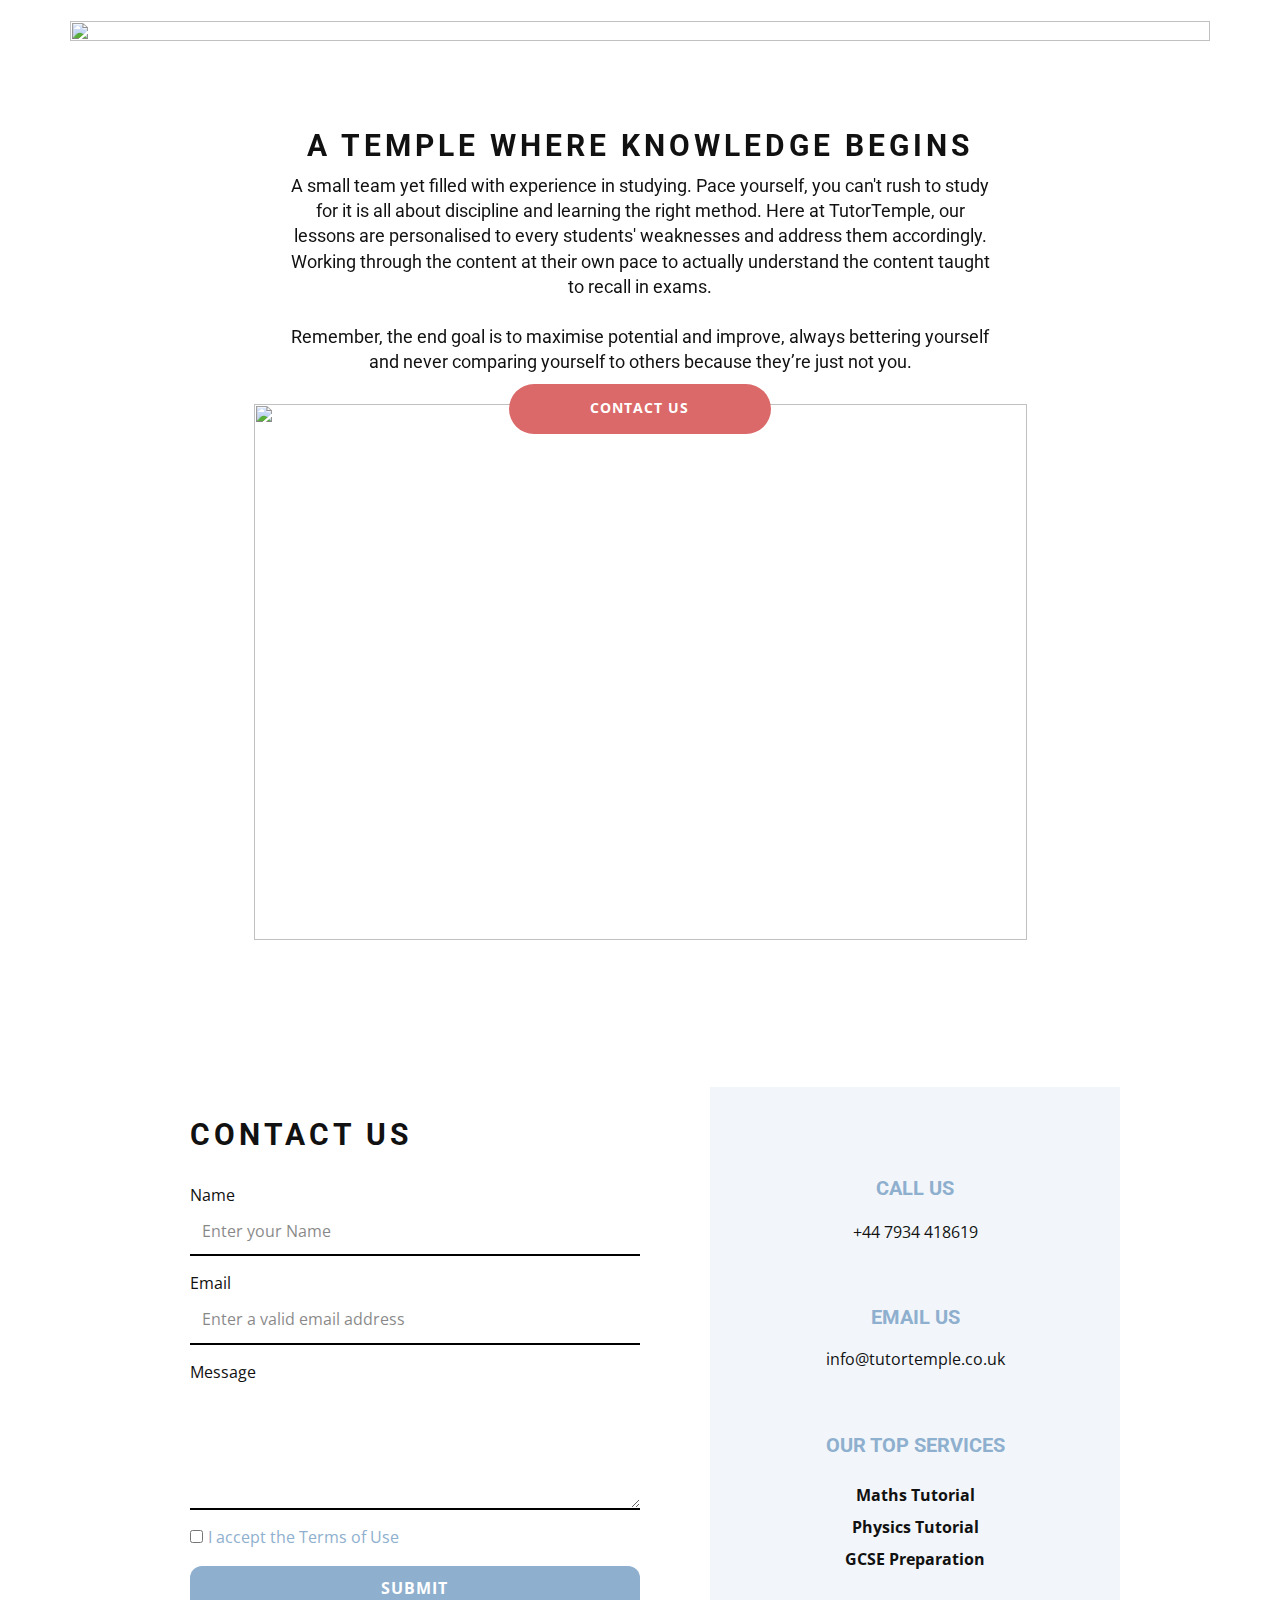
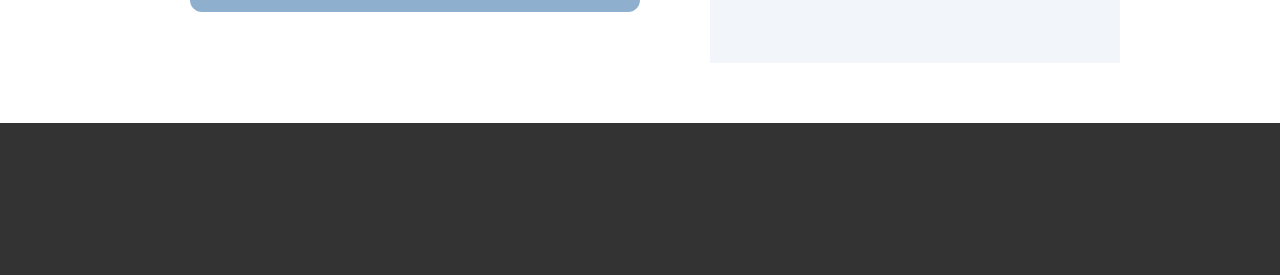
==== index.html @ dae90995 "bug fixes" ====
<!DOCTYPE html>
<html style="font-size: 16px;" lang="en"><head>
    <meta name="viewport" content="width=device-width, initial-scale=1.0">
    <meta charset="utf-8">
    <meta name="keywords" content="Boost your brand with these key features, Hosting is even better with all these&nbsp;FREE features, 1, 2, 3, 4, 5, 6, More About Team, We partner with the world&amp;apos;s leading universities">
    <meta name="description" content="">
    <title>Home</title>
    <link rel="stylesheet" href="nicepage.css" media="screen">
<link rel="stylesheet" href="Home.css" media="screen">
    <script class="u-script" type="text/javascript" src="jquery.js" defer=""></script>
    <script class="u-script" type="text/javascript" src="nicepage.js" defer=""></script>
    <meta name="generator" content="Nicepage 5.3.2, nicepage.com">
    <meta name="referrer" content="origin">
    <link id="u-theme-google-font" rel="stylesheet" href="https://fonts.googleapis.com/css?family=Roboto:100,100i,300,300i,400,400i,500,500i,700,700i,900,900i|Open+Sans:300,300i,400,400i,500,500i,600,600i,700,700i,800,800i">
    
    
    
    <script type="application/ld+json">{
		"@context": "http://schema.org",
		"@type": "Organization",
		"name": "WebSite3830875"
}</script>
    <meta name="theme-color" content="#8eafce">
    <meta property="og:title" content="Home">
    <meta property="og:type" content="website">
  </head>
  <body data-home-page="Home.html" data-home-page-title="Home" class="u-body u-xl-mode" data-lang="en"><header class="u-clearfix u-header u-header" id="sec-e3d4"><div class="u-clearfix u-sheet u-sheet-1">
        <nav class="u-menu u-menu-one-level u-offcanvas u-menu-1">
          <div class="menu-collapse" style="font-size: 1.125rem; letter-spacing: 0px;">
            <a class="u-button-style u-custom-left-right-menu-spacing u-custom-padding-bottom u-custom-text-active-color u-custom-text-hover-color u-custom-top-bottom-menu-spacing u-nav-link u-text-active-palette-1-base u-text-hover-palette-2-base" href="#">
              <svg class="u-svg-link" viewBox="0 0 24 24"><use xmlns:xlink="http://www.w3.org/1999/xlink" xlink:href="#menu-hamburger"></use></svg>
              <svg class="u-svg-content" version="1.1" id="menu-hamburger" viewBox="0 0 16 16" x="0px" y="0px" xmlns:xlink="http://www.w3.org/1999/xlink" xmlns="http://www.w3.org/2000/svg"><g><rect y="1" width="16" height="2"></rect><rect y="7" width="16" height="2"></rect><rect y="13" width="16" height="2"></rect>
</g></svg>
            </a>
          </div>
          <div class="u-custom-menu u-nav-container">
            <ul class="u-nav u-unstyled u-nav-1"><li class="u-nav-item"><a class="u-button-style u-nav-link u-text-active-custom-color-1 u-text-hover-custom-color-1" href="Home.html" style="padding: 10px 20px;">Home</a>
</li><li class="u-nav-item"><a class="u-button-style u-nav-link u-text-active-custom-color-1 u-text-hover-custom-color-1" href="About-us.html" style="padding: 10px 20px;">About us</a>
</li><li class="u-nav-item"><a class="u-button-style u-nav-link u-text-active-custom-color-1 u-text-hover-custom-color-1" href="Courses.html" style="padding: 10px 20px;">Courses</a>
</li></ul>
          </div>
          <div class="u-custom-menu u-nav-container-collapse">
            <div class="u-black u-container-style u-inner-container-layout u-opacity u-opacity-95 u-sidenav">
              <div class="u-inner-container-layout u-sidenav-overflow">
                <div class="u-menu-close"></div>
                <ul class="u-align-center u-nav u-popupmenu-items u-unstyled u-nav-2"><li class="u-nav-item"><a class="u-button-style u-nav-link" href="Home.html">Home</a>
</li><li class="u-nav-item"><a class="u-button-style u-nav-link" href="About-us.html">About us</a>
</li><li class="u-nav-item"><a class="u-button-style u-nav-link" href="Courses.html">Courses</a>
</li></ul>
              </div>
            </div>
            <div class="u-black u-menu-overlay u-opacity u-opacity-70"></div>
          </div>
        </nav><span class="u-file-icon u-icon u-icon-1"><img src="images/Image18-01-2023at01.15.jpeg" alt=""></span>
      </div></header>
    <section class="u-align-center u-clearfix u-image u-section-1" id="carousel_a664" data-image-width="200" data-image-height="138">
      <div class="u-clearfix u-sheet u-sheet-1">
        <h2 class="u-text u-text-1" data-animation-name="customAnimationIn" data-animation-duration="750">A temple where knowledge begins</h2>
        <h5 class="u-align-center u-text u-text-2" data-animation-name="customAnimationIn" data-animation-duration="750">A small team yet filled with experience in studying. Pace yourself, you can't rush to study for it is all about discipline and learning the right method. Here at TutorTemple, our lessons are personalised to every students' weaknesses and address them accordingly. Working through the content at their own pace to actually understand the content taught to recall in exams.<br>
          <br>Remember, the end goal is to maximise potential and improve, always bettering yourself and never comparing yourself to others because they’re just not you.<br>
          <br>
          <br>
        </h5>
        <img class="u-image u-image-contain u-image-default u-image-1" src="images/new_auto_x2ver.jpg" alt="" data-image-width="1076" data-image-height="760">
        <a href="Home.html#carousel_353b" class="u-border-none u-btn u-btn-round u-button-style u-custom-color-1 u-hover-custom-color-2 u-radius-50 u-btn-1">Contact us</a>
      </div>
    </section>
    <br>
    <br>
    <section class="u-align-center u-clearfix u-section-2" id="carousel_353b">
      <div class="u-clearfix u-sheet u-valign-middle u-sheet-1">
        <div class="u-clearfix u-gutter-40 u-layout-wrap u-layout-wrap-1">
          <div class="u-layout">
            <div class="u-layout-row">
              <div class="u-align-left u-container-style u-layout-cell u-right-cell u-size-33 u-layout-cell-1">
                <div class="u-container-layout u-valign-top u-container-layout-1">
                  <h6 class="u-text u-text-default u-text-1" data-animation-name="" data-animation-duration="0" data-animation-delay="0" data-animation-direction="">Contact Us</h6>
                  <div class="u-expanded-width u-form u-form-1">
                    <form action="https://forms.nicepagesrv.com/v2/form/process" class="u-clearfix u-form-spacing-15 u-form-vertical u-inner-form" style="padding: 0;" source="email" name="form">
                      <div class="u-form-group u-form-name">
                        <label for="name-daf4" class="u-label">Name</label>
                        <input type="text" placeholder="Enter your Name" id="name-daf4" name="name" class="u-border-2 u-border-black u-border-no-left u-border-no-right u-border-no-top u-input u-input-rectangle u-white" required="">
                      </div>
                      <div class="u-form-email u-form-group">
                        <label for="email-daf4" class="u-label">Email</label>
                        <input type="email" placeholder="Enter a valid email address" id="email-daf4" name="email" class="u-border-2 u-border-black u-border-no-left u-border-no-right u-border-no-top u-input u-input-rectangle u-white" required="">
                      </div>
                      <div class="u-form-group u-form-message">
                        <label for="message-daf4" class="u-label">Message</label>
                        <textarea placeholder="" rows="4" cols="50" id="message-daf4" name="message" class="u-border-2 u-border-black u-border-no-left u-border-no-right u-border-no-top u-input u-input-rectangle u-white" required=""></textarea>
                      </div>
                      <div class="u-form-agree u-form-group u-form-group-4">
                        <input type="checkbox" id="agree-f183" name="agree" class="u-agree-checkbox" required="">
                        <label for="agree-f183" class="u-agree-label u-label">
                          <a class="u-active-none u-border-none u-btn u-button-link u-button-style u-hover-none u-none u-text-palette-1-base u-btn-1" href="Terms-Of-Use.html">I accept the Terms of Use</a>
                        </label>
                      </div>
                      <div class="u-align-left u-form-group u-form-submit">
                        <a href="#" class="u-active-palette-1-light-2 u-border-none u-btn u-btn-round u-btn-submit u-button-style u-hover-palette-1-light-1 u-palette-1-base u-radius-12 u-btn-2">Submit</a>
                        <input type="submit" value="submit" class="u-form-control-hidden">
                      </div>
                      <div class="u-form-send-message u-form-send-success"> Thank you! Your message has been sent. </div>
                      <div class="u-form-send-error u-form-send-message"> Unable to send your message. Please fix errors then try again. </div>
                      <input type="hidden" value="" name="recaptchaResponse">
                      <input type="hidden" name="formServices" value="000465a6e0282e91fcece285f42ec559">
                    </form>
                  </div>
                </div>
              </div>
              <div class="u-align-center u-container-style u-layout-cell u-palette-1-light-3 u-size-27 u-layout-cell-2">
                <div class="u-container-layout u-valign-middle u-container-layout-2">
                  <h6 class="u-text u-text-palette-1-base u-text-2">call us</h6>
                  <p class="u-text u-text-body-color u-text-3">+44 7934 418619</p>
                  <h6 class="u-text u-text-palette-1-base u-text-4">Email us</h6>
                  <p class="u-text u-text-5">info@tutortemple.co.uk</p>
                  <h6 class="u-text u-text-palette-1-base u-text-6">Our top services</h6>
                  <p class="u-text u-text-7">Maths Tutorial<br>Physics Tutorial<br>GCSE Preparation
                  </p>
                </div>
              </div>
            </div>
          </div>
        </div>
      </div>
    </section>
    
    
    <footer class="u-align-center u-clearfix u-footer u-grey-80 u-footer" id="sec-57d0"><div class="u-clearfix u-sheet u-sheet-1"></div></footer>
    <section class="u-backlink u-clearfix u-grey-80">

    </section>
  
</body></html>
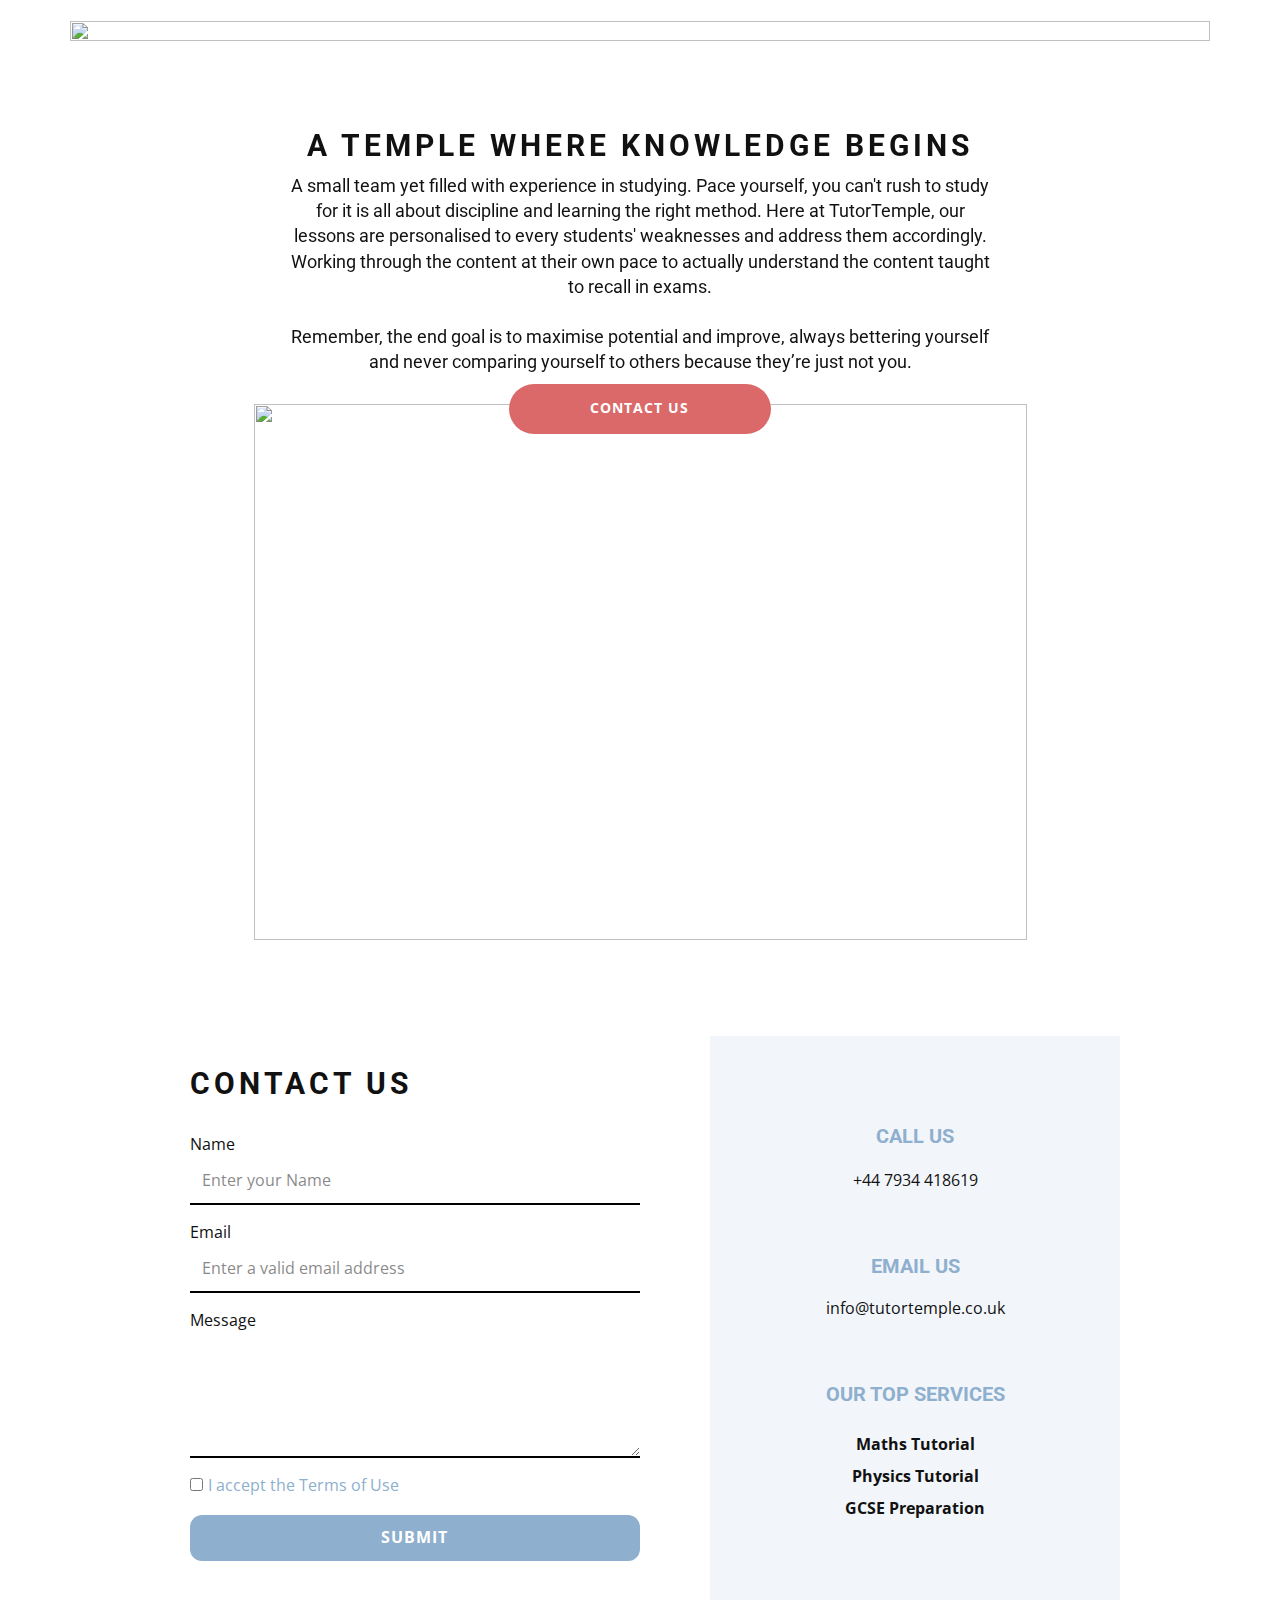
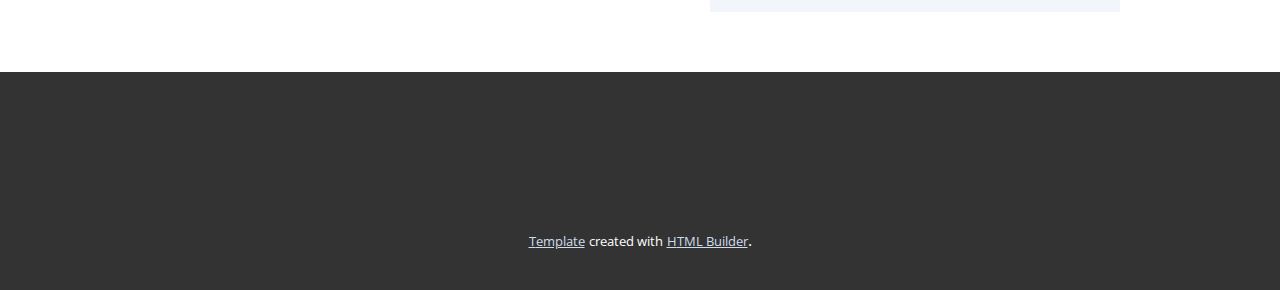
==== commit 3300b650: "more bug fixes" ====
--- a/index.html
+++ b/index.html
@@ -51,7 +51,7 @@
             </div>
             <div class="u-black u-menu-overlay u-opacity u-opacity-70"></div>
           </div>
-        </nav><span class="u-file-icon u-icon u-icon-1"><img src="images/Image18-01-2023at01.15.jpeg" alt=""></span>
+        </nav><span class="u-file-icon u-icon u-icon-1" data-href="Home.html" title="Home"><img src="images/Image18-01-2023at01.15.jpeg" alt=""></span>
       </div></header>
     <section class="u-align-center u-clearfix u-image u-section-1" id="carousel_a664" data-image-width="200" data-image-height="138">
       <div class="u-clearfix u-sheet u-sheet-1">
@@ -65,8 +65,6 @@
         <a href="Home.html#carousel_353b" class="u-border-none u-btn u-btn-round u-button-style u-custom-color-1 u-hover-custom-color-2 u-radius-50 u-btn-1">Contact us</a>
       </div>
     </section>
-    <br>
-    <br>
     <section class="u-align-center u-clearfix u-section-2" id="carousel_353b">
       <div class="u-clearfix u-sheet u-valign-middle u-sheet-1">
         <div class="u-clearfix u-gutter-40 u-layout-wrap u-layout-wrap-1">
@@ -127,7 +125,15 @@
     
     <footer class="u-align-center u-clearfix u-footer u-grey-80 u-footer" id="sec-57d0"><div class="u-clearfix u-sheet u-sheet-1"></div></footer>
     <section class="u-backlink u-clearfix u-grey-80">
-
+      <a class="u-link" href="templates" target="_blank">
+        <span>Template</span>
+      </a>
+      <p class="u-text">
+        <span>created with</span>
+      </p>
+      <a class="u-link" href="html-website-builder" target="_blank">
+        <span>HTML Builder</span>
+      </a>. 
     </section>
   
 </body></html>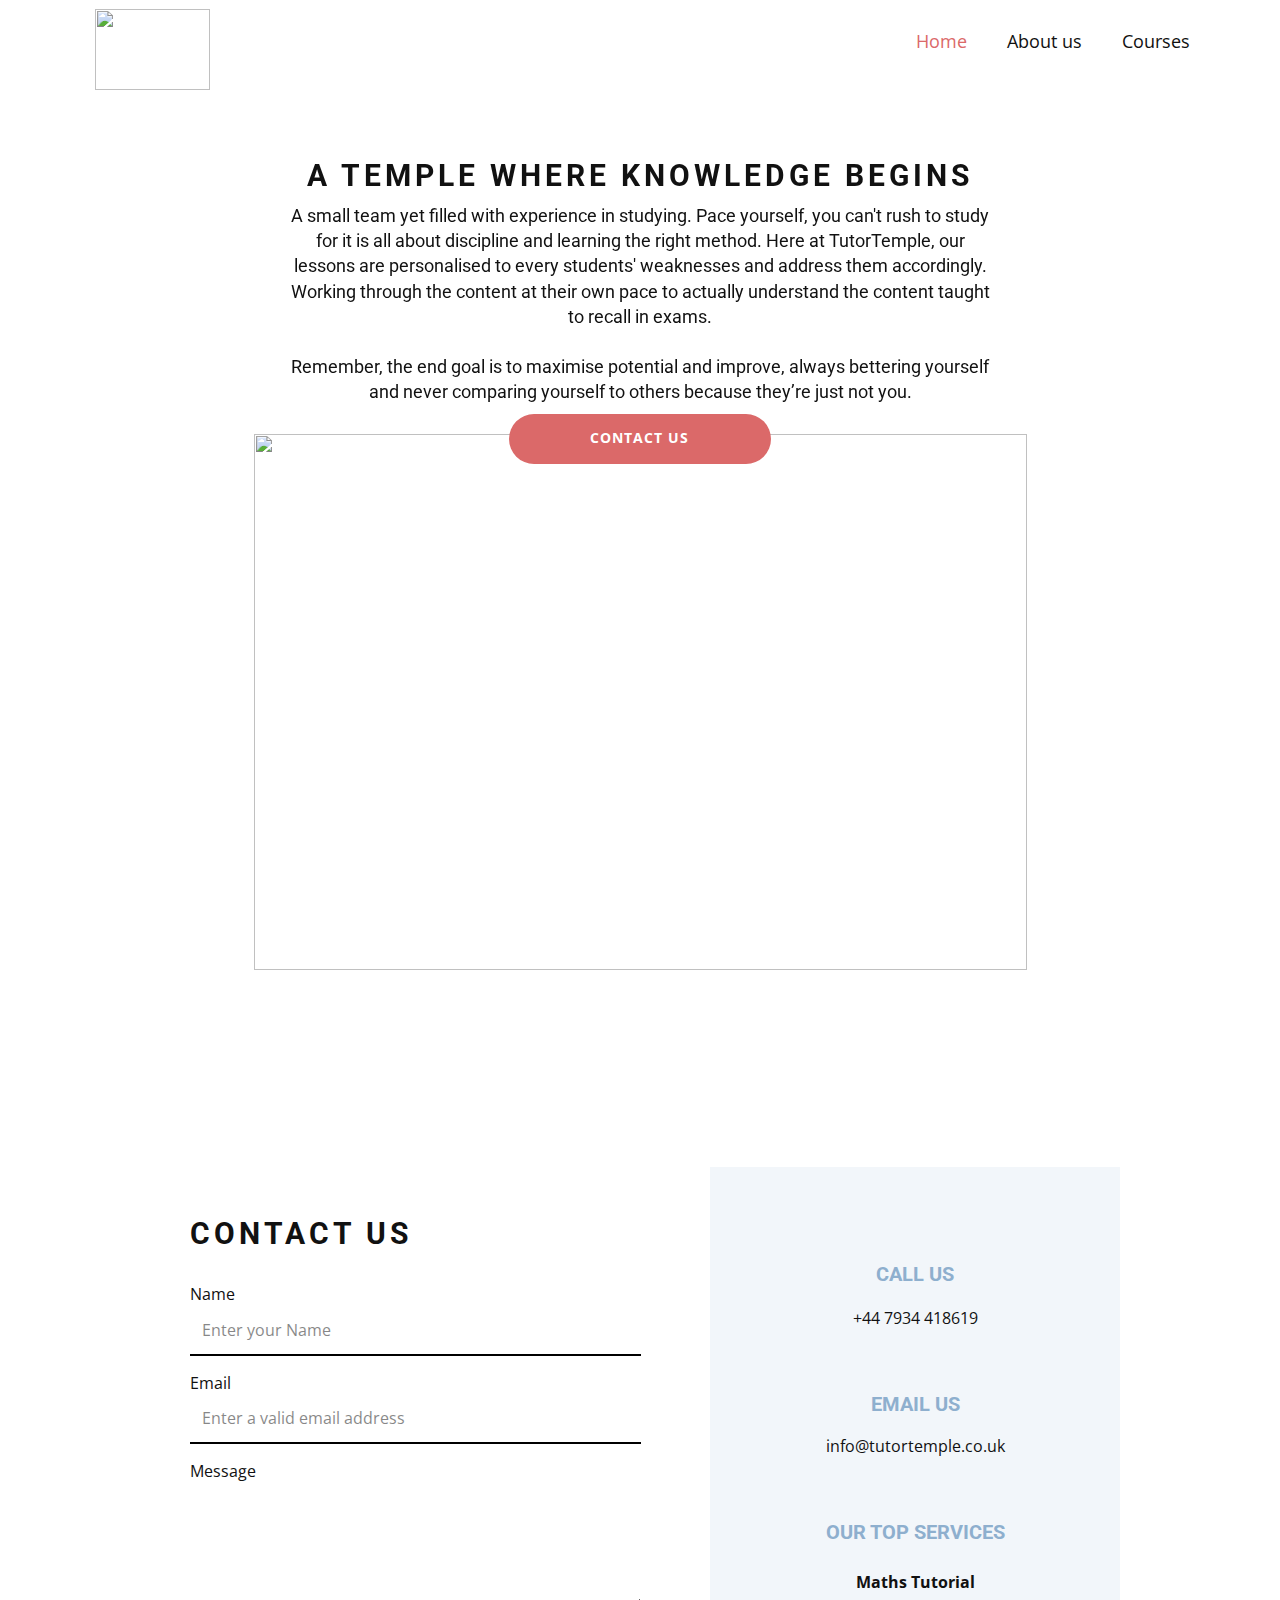
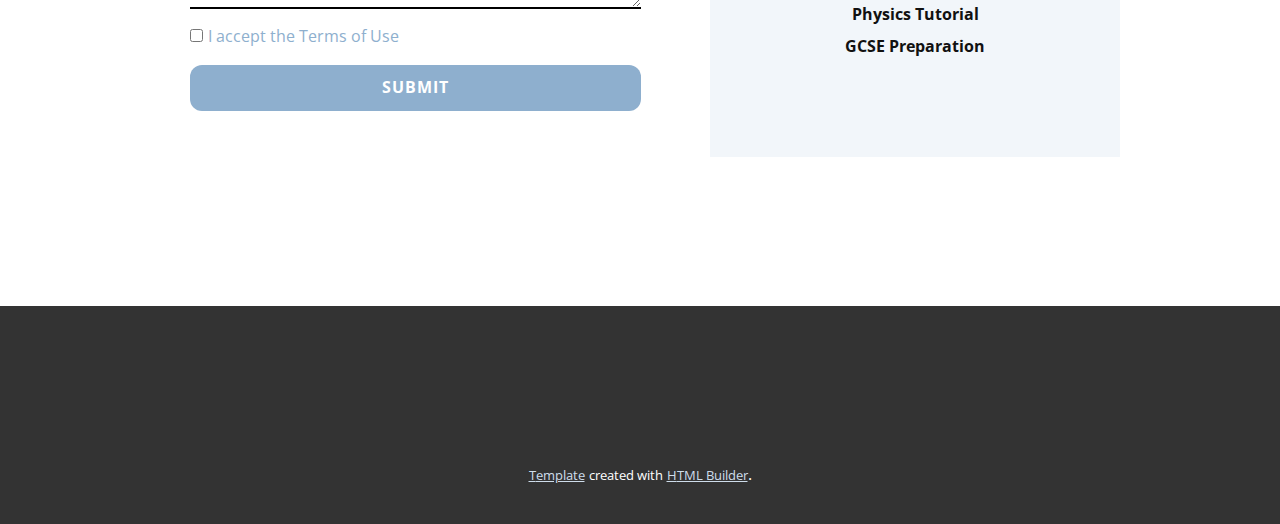
==== commit 23b31775: "More bug fixes" ====
--- a/index.html
+++ b/index.html
@@ -66,14 +66,14 @@
       </div>
     </section>
     <section class="u-align-center u-clearfix u-section-2" id="carousel_353b">
-      <div class="u-clearfix u-sheet u-valign-middle u-sheet-1">
-        <div class="u-clearfix u-gutter-40 u-layout-wrap u-layout-wrap-1">
+      <div class="u-clearfix u-sheet u-sheet-1">
+        <div class="u-clearfix u-expanded-width-xs u-gutter-40 u-layout-wrap u-layout-wrap-1">
           <div class="u-layout">
             <div class="u-layout-row">
               <div class="u-align-left u-container-style u-layout-cell u-right-cell u-size-33 u-layout-cell-1">
-                <div class="u-container-layout u-valign-top u-container-layout-1">
+                <div class="u-container-layout u-valign-bottom u-container-layout-1">
                   <h6 class="u-text u-text-default u-text-1" data-animation-name="" data-animation-duration="0" data-animation-delay="0" data-animation-direction="">Contact Us</h6>
-                  <div class="u-expanded-width u-form u-form-1">
+                  <div class="u-form u-form-1">
                     <form action="https://forms.nicepagesrv.com/v2/form/process" class="u-clearfix u-form-spacing-15 u-form-vertical u-inner-form" style="padding: 0;" source="email" name="form">
                       <div class="u-form-group u-form-name">
                         <label for="name-daf4" class="u-label">Name</label>
--- a/nicepage.css
+++ b/nicepage.css
@@ -39314,37 +39314,50 @@
 }
 
 .u-header .u-sheet-1 {
-  min-height: 70px;
-}
-
-.u-header .u-text-1 {
-  margin: 21px auto 0 22px;
+  min-height: 99px;
 }
 
 .u-header .u-menu-1 {
-  margin: -27px 0 10px auto;
+  margin: 22px 0 0 auto;
 }
 
 .u-header .u-nav-1 {
   font-size: 1.125rem;
+  letter-spacing: normal;
 }
 
 .u-header .u-nav-2 {
   font-size: 1rem;
   letter-spacing: 0px;
 }
+
+.u-header .u-icon-1 {
+  width: 115px;
+  height: 81px;
+  margin: -51px auto 10px 25px;
+  padding: 0;
+}
 @media (max-width: 1199px) {
   .u-header .u-menu-1 {
     width: auto;
   }
 
-  .u-header .u-nav-1 {
-    letter-spacing: normal;
+  .u-header .u-icon-1 {
+    width: 115px;
+    height: 81px;
+    margin-top: -51px;
+    margin-left: 25px;
   }
 }
 
 
-
+@media (max-width: 575px) {
+  .u-header .u-icon-1 {
+    margin-top: -46px;
+    margin-bottom: 8px;
+    margin-left: -47px;
+  }
+}
  .u-footer {
   background-image: none;
 }
--- a/Home.css
+++ b/Home.css
@@ -94,7 +94,7 @@
 
 @media (max-width: 575px) {
   .u-section-1 .u-sheet-1 {
-    min-height: 271px;
+    min-height: 794px;
   }
 
   .u-section-1 .u-text-1 {
@@ -114,16 +114,16 @@
     margin-top: -255px;
   }
 }.u-section-2 .u-sheet-1 {
-  min-height: 695px;
+  min-height: 100vh;
 }
 
 .u-section-2 .u-layout-wrap-1 {
   width: 961px;
-  margin: 60px auto;
+  margin: 161px auto 60px;
 }
 
 .u-section-2 .u-layout-cell-1 {
-  min-height: 616px;
+  min-height: 630px;
 }
 
 .u-section-2 .u-container-layout-1 {
@@ -139,9 +139,9 @@
 }
 
 .u-section-2 .u-form-1 {
-  height: 299px;
-  margin-top: 30px;
-  margin-bottom: 0;
+  height: 464px;
+  width: 451px;
+  margin: 30px 0 0;
 }
 
 .u-section-2 .u-form-group-4 {
@@ -219,7 +219,11 @@
   }
 
   .u-section-2 .u-layout-cell-1 {
-    min-height: 603px;
+    min-height: 616px;
+  }
+
+  .u-section-2 .u-form-1 {
+    width: 439px;
   }
 
   .u-section-2 .u-form-group-4 {
@@ -261,6 +265,10 @@
 
   .u-section-2 .u-text-1 {
     font-size: 1.5rem;
+  }
+
+  .u-section-2 .u-form-1 {
+    width: 318px;
   }
 
   .u-section-2 .u-layout-cell-2 {
@@ -323,8 +331,15 @@
 }
 
 @media (max-width: 575px) {
+  .u-section-2 .u-sheet-1 {
+    min-height: 1254px;
+  }
+
   .u-section-2 .u-layout-wrap-1 {
-    width: 340px;
+    margin-top: 28px;
+    margin-right: initial;
+    margin-left: initial;
+    width: auto;
   }
 
   .u-section-2 .u-layout-cell-1 {
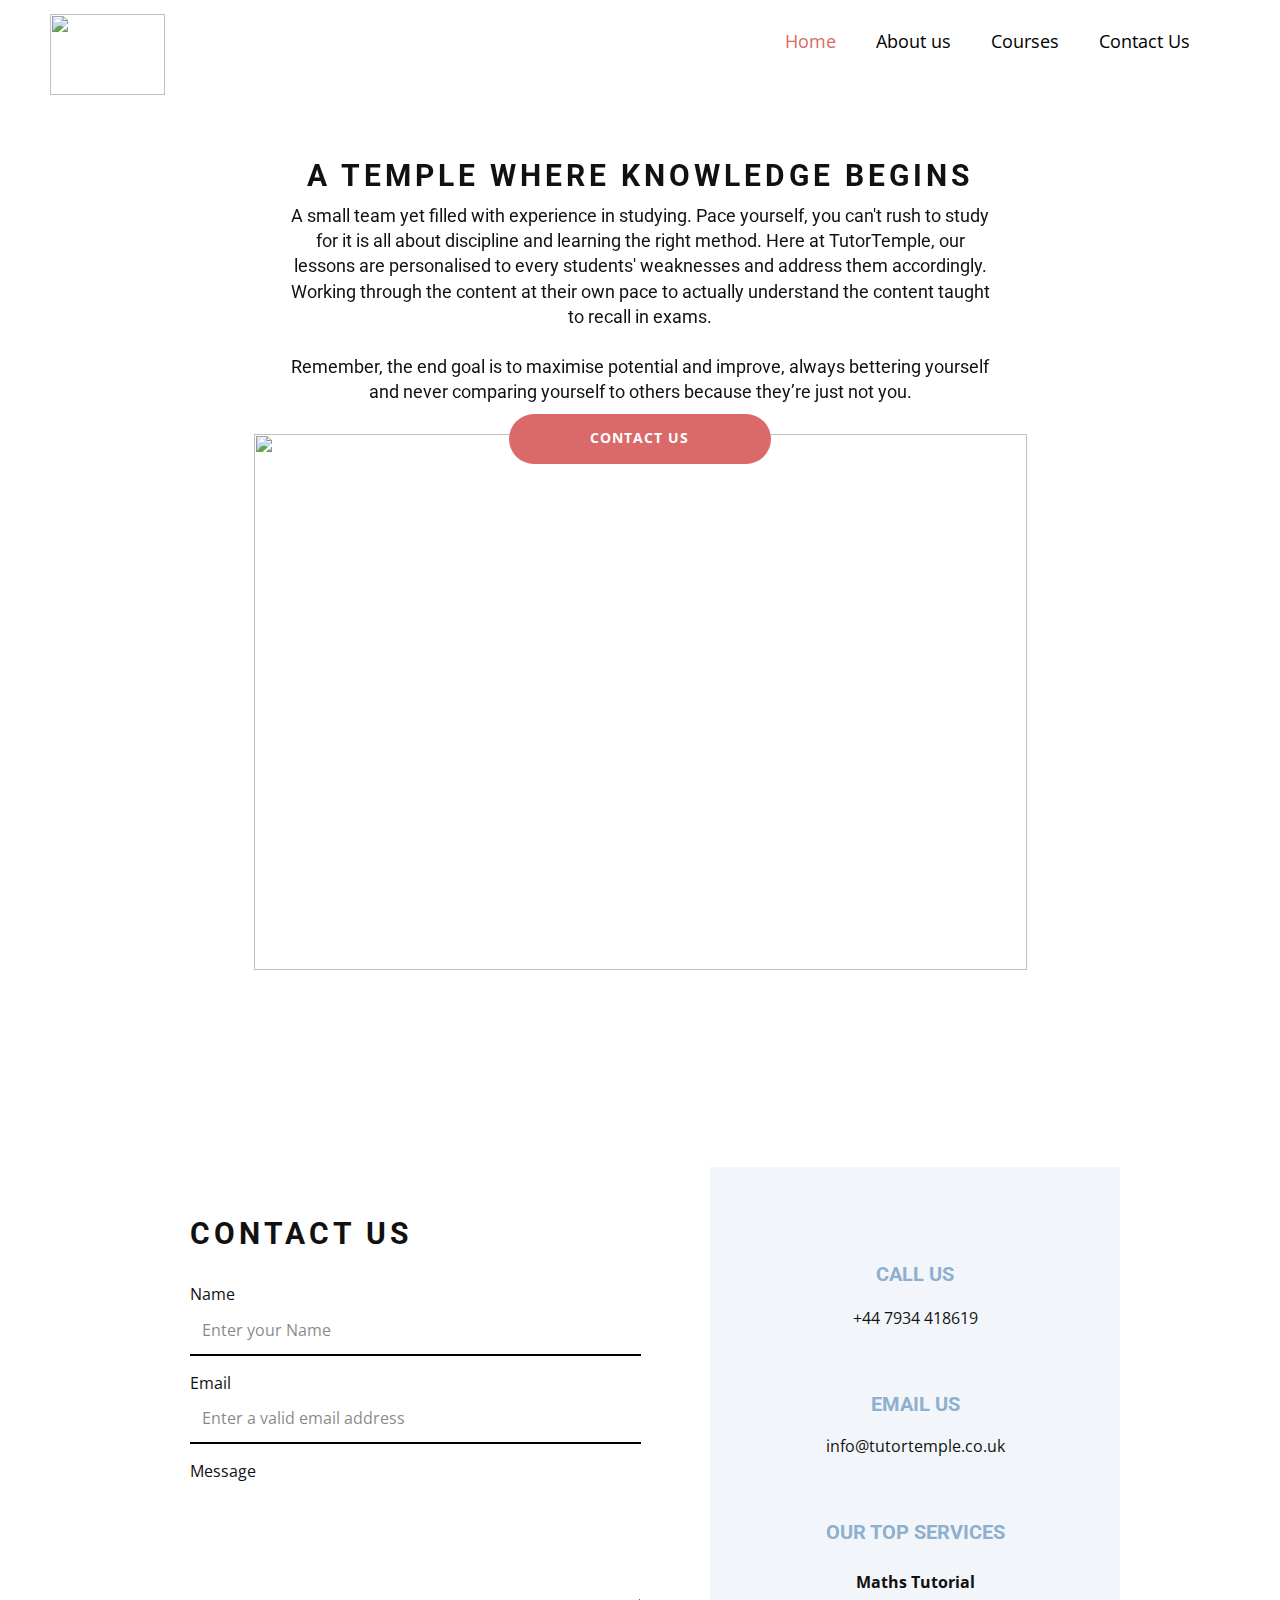
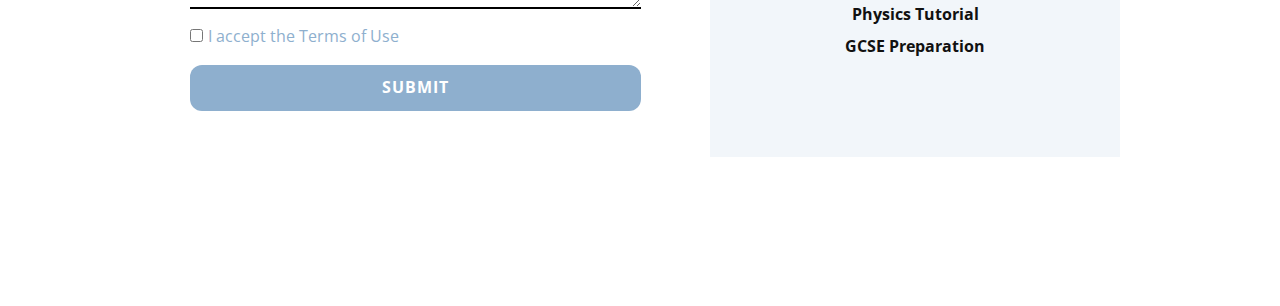
==== commit 644f3428: "more bug fixes" ====
--- a/index.html
+++ b/index.html
@@ -27,25 +27,27 @@
   <body data-home-page="Home.html" data-home-page-title="Home" class="u-body u-xl-mode" data-lang="en"><header class="u-clearfix u-header u-header" id="sec-e3d4"><div class="u-clearfix u-sheet u-sheet-1">
         <nav class="u-menu u-menu-one-level u-offcanvas u-menu-1">
           <div class="menu-collapse" style="font-size: 1.125rem; letter-spacing: 0px;">
-            <a class="u-button-style u-custom-left-right-menu-spacing u-custom-padding-bottom u-custom-text-active-color u-custom-text-hover-color u-custom-top-bottom-menu-spacing u-nav-link u-text-active-palette-1-base u-text-hover-palette-2-base" href="#">
+            <a class="u-button-style u-custom-left-right-menu-spacing u-custom-padding-bottom u-custom-text-active-color u-custom-text-color u-custom-text-hover-color u-custom-top-bottom-menu-spacing u-nav-link u-text-active-palette-1-base u-text-hover-palette-2-base" href="#">
               <svg class="u-svg-link" viewBox="0 0 24 24"><use xmlns:xlink="http://www.w3.org/1999/xlink" xlink:href="#menu-hamburger"></use></svg>
               <svg class="u-svg-content" version="1.1" id="menu-hamburger" viewBox="0 0 16 16" x="0px" y="0px" xmlns:xlink="http://www.w3.org/1999/xlink" xmlns="http://www.w3.org/2000/svg"><g><rect y="1" width="16" height="2"></rect><rect y="7" width="16" height="2"></rect><rect y="13" width="16" height="2"></rect>
 </g></svg>
             </a>
           </div>
           <div class="u-custom-menu u-nav-container">
-            <ul class="u-nav u-unstyled u-nav-1"><li class="u-nav-item"><a class="u-button-style u-nav-link u-text-active-custom-color-1 u-text-hover-custom-color-1" href="Home.html" style="padding: 10px 20px;">Home</a>
-</li><li class="u-nav-item"><a class="u-button-style u-nav-link u-text-active-custom-color-1 u-text-hover-custom-color-1" href="About-us.html" style="padding: 10px 20px;">About us</a>
-</li><li class="u-nav-item"><a class="u-button-style u-nav-link u-text-active-custom-color-1 u-text-hover-custom-color-1" href="Courses.html" style="padding: 10px 20px;">Courses</a>
+            <ul class="u-nav u-unstyled u-nav-1"><li class="u-nav-item"><a class="u-button-style u-nav-link u-text-active-custom-color-1 u-text-black u-text-hover-custom-color-1" href="Home.html" style="padding: 10px 20px;">Home</a>
+</li><li class="u-nav-item"><a class="u-button-style u-nav-link u-text-active-custom-color-1 u-text-black u-text-hover-custom-color-1" href="About-us.html" style="padding: 10px 20px;">About us</a>
+</li><li class="u-nav-item"><a class="u-button-style u-nav-link u-text-active-custom-color-1 u-text-black u-text-hover-custom-color-1" href="Courses.html" style="padding: 10px 20px;">Courses</a>
+</li><li class="u-nav-item"><a class="u-button-style u-nav-link u-text-active-custom-color-1 u-text-black u-text-hover-custom-color-1" href="Contact-Us.html" style="padding: 10px 20px;">Contact Us</a>
 </li></ul>
           </div>
           <div class="u-custom-menu u-nav-container-collapse">
-            <div class="u-black u-container-style u-inner-container-layout u-opacity u-opacity-95 u-sidenav">
+            <div class="u-container-style u-custom-color-1 u-inner-container-layout u-opacity u-opacity-95 u-sidenav">
               <div class="u-inner-container-layout u-sidenav-overflow">
                 <div class="u-menu-close"></div>
-                <ul class="u-align-center u-nav u-popupmenu-items u-unstyled u-nav-2"><li class="u-nav-item"><a class="u-button-style u-nav-link" href="Home.html">Home</a>
+                <ul class="u-align-center u-nav u-popupmenu-items u-text-body-color u-unstyled u-nav-2"><li class="u-nav-item"><a class="u-button-style u-nav-link" href="Home.html">Home</a>
 </li><li class="u-nav-item"><a class="u-button-style u-nav-link" href="About-us.html">About us</a>
 </li><li class="u-nav-item"><a class="u-button-style u-nav-link" href="Courses.html">Courses</a>
+</li><li class="u-nav-item"><a class="u-button-style u-nav-link" href="Contact-Us.html">Contact Us</a>
 </li></ul>
               </div>
             </div>
@@ -122,18 +124,6 @@
       </div>
     </section>
     
-    
-    <footer class="u-align-center u-clearfix u-footer u-grey-80 u-footer" id="sec-57d0"><div class="u-clearfix u-sheet u-sheet-1"></div></footer>
-    <section class="u-backlink u-clearfix u-grey-80">
-      <a class="u-link" href="templates" target="_blank">
-        <span>Template</span>
-      </a>
-      <p class="u-text">
-        <span>created with</span>
-      </p>
-      <a class="u-link" href="html-website-builder" target="_blank">
-        <span>HTML Builder</span>
-      </a>. 
-    </section>
+
   
 </body></html>--- a/nicepage.css
+++ b/nicepage.css
@@ -39334,7 +39334,7 @@
 .u-header .u-icon-1 {
   width: 115px;
   height: 81px;
-  margin: -51px auto 10px 25px;
+  margin: -46px auto 5px -20px;
   padding: 0;
 }
 @media (max-width: 1199px) {
@@ -39345,17 +39345,16 @@
   .u-header .u-icon-1 {
     width: 115px;
     height: 81px;
-    margin-top: -51px;
-    margin-left: 25px;
+    margin-top: -46px;
+    margin-left: -20px;
   }
 }
 
 
 @media (max-width: 575px) {
   .u-header .u-icon-1 {
-    margin-top: -46px;
     margin-bottom: 8px;
-    margin-left: -47px;
+    margin-left: -40px;
   }
 }
  .u-footer {
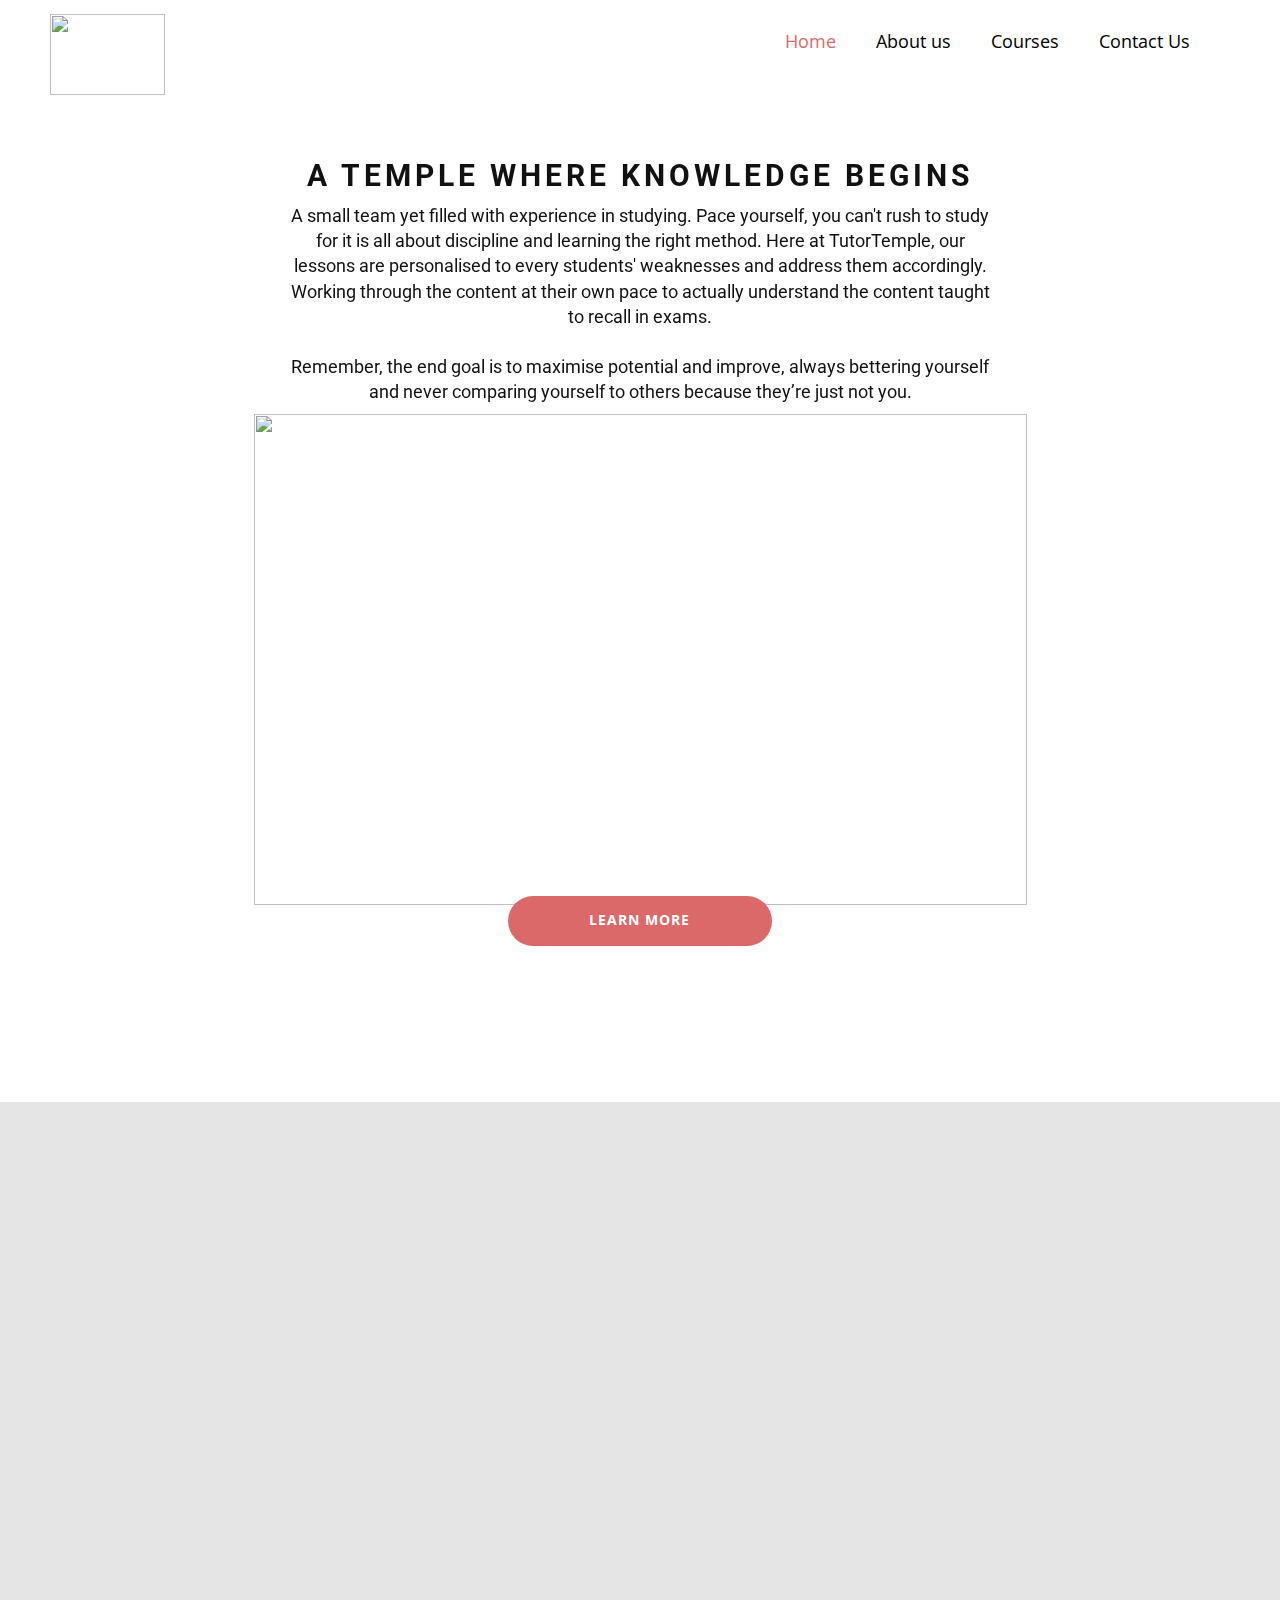
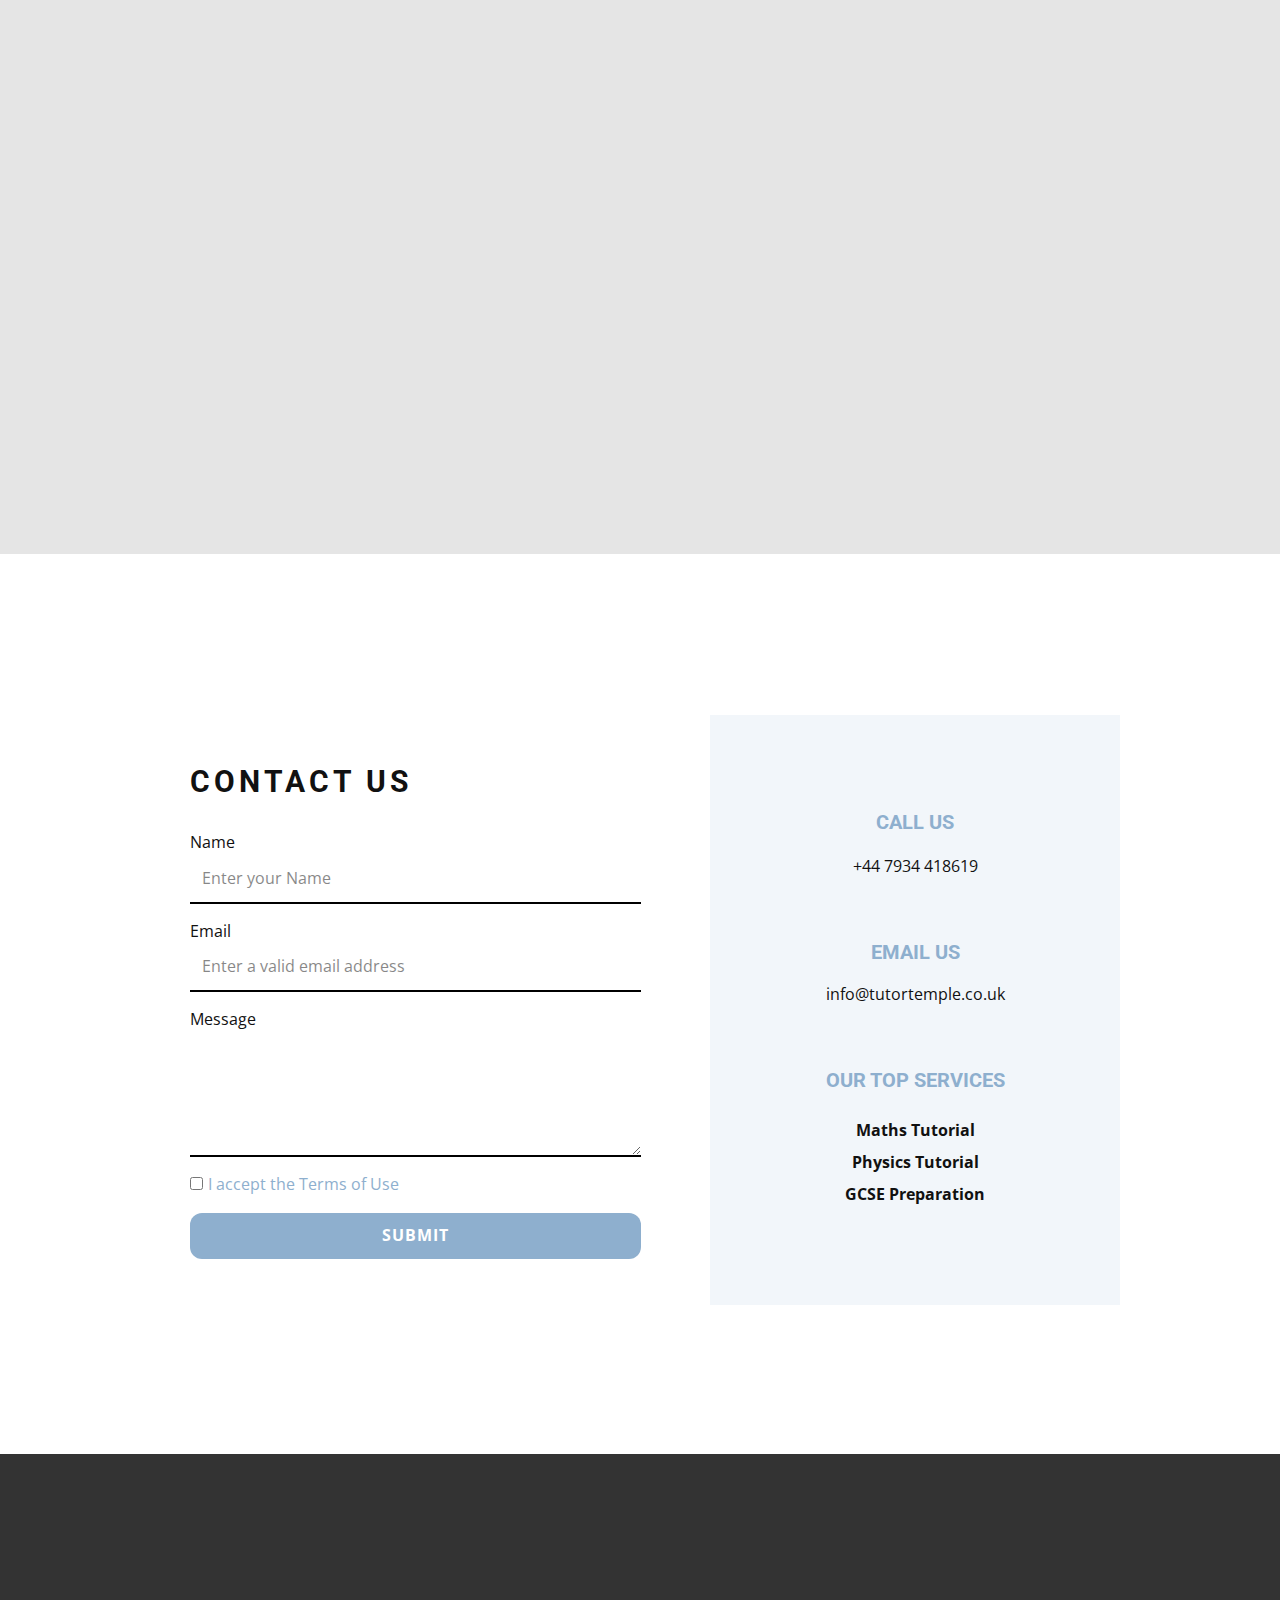
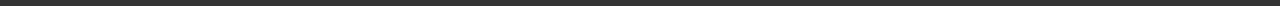
==== commit 6def15d7: "new feature" ====
--- a/index.html
+++ b/index.html
@@ -12,6 +12,8 @@
     <meta name="generator" content="Nicepage 5.3.2, nicepage.com">
     <meta name="referrer" content="origin">
     <link id="u-theme-google-font" rel="stylesheet" href="https://fonts.googleapis.com/css?family=Roboto:100,100i,300,300i,400,400i,500,500i,700,700i,900,900i|Open+Sans:300,300i,400,400i,500,500i,600,600i,700,700i,800,800i">
+    <link id="u-page-google-font" rel="stylesheet" href="https://fonts.googleapis.com/css?family=Lato:100,100i,300,300i,400,400i,700,700i,900,900i|Montserrat:100,100i,200,200i,300,300i,400,400i,500,500i,600,600i,700,700i,800,800i,900,900i">
+    
     
     
     
@@ -64,10 +66,61 @@
           <br>
         </h5>
         <img class="u-image u-image-contain u-image-default u-image-1" src="images/new_auto_x2ver.jpg" alt="" data-image-width="1076" data-image-height="760">
-        <a href="Home.html#carousel_353b" class="u-border-none u-btn u-btn-round u-button-style u-custom-color-1 u-hover-custom-color-2 u-radius-50 u-btn-1">Contact us</a>
+        <a href="Home.html#sec-5e3d" class="u-border-none u-btn u-btn-round u-button-style u-custom-color-1 u-hover-custom-color-2 u-radius-50 u-btn-1">Learn more</a>
       </div>
     </section>
-    <section class="u-align-center u-clearfix u-section-2" id="carousel_353b">
+    <section class="u-align-center-lg u-align-center-md u-align-center-xl u-align-center-xs u-align-right-sm u-clearfix u-grey-10 u-section-2" id="sec-5e3d">
+      <div class="u-clearfix u-sheet u-sheet-1">
+        <h2 class="u-text u-text-1" data-animation-name="customAnimationIn" data-animation-duration="1750" data-animation-delay="500">Why Us?</h2>
+        <div class="u-expanded-width u-list u-list-1">
+          <div class="u-repeater u-repeater-1">
+            <div class="u-align-center u-container-style u-custom-item u-list-item u-radius-20 u-repeater-item u-shape-round u-white u-list-item-1" data-animation-name="customAnimationIn" data-animation-duration="1500" data-animation-delay="500">
+              <div class="u-container-layout u-similar-container u-container-layout-1">
+                <h2 class="u-custom-font u-custom-item u-font-lato u-text u-text-palette-1-base u-text-2">01</h2>
+                <h4 class="u-custom-font u-custom-item u-font-montserrat u-text u-text-palette-1-base u-text-3">Experienced</h4>
+                <p class="u-custom-item u-text u-text-grey-50 u-text-4">Our team is full of capable people who have the latest first-hand experience in GCSE examinations</p>
+              </div>
+            </div>
+            <div class="u-align-center u-container-style u-custom-color-4 u-custom-item u-list-item u-radius-20 u-repeater-item u-shape-round u-list-item-2" data-animation-name="customAnimationIn" data-animation-duration="1500">
+              <div class="u-container-layout u-similar-container u-container-layout-2">
+                <h2 class="u-custom-font u-custom-item u-font-lato u-text u-text-body-color u-text-5">02</h2>
+                <h4 class="u-custom-font u-custom-item u-font-montserrat u-text u-text-body-color u-text-6">Efficient</h4>
+                <p class="u-custom-item u-text u-text-body-color u-text-7">While you may only have one tutor teaching your lessons, you will find a whole team behind the scenes personalising your lessons to maximise your potential.</p>
+              </div>
+            </div>
+            <div class="u-align-center u-container-style u-custom-item u-list-item u-radius-20 u-repeater-item u-shape-round u-white u-list-item-3" data-animation-name="customAnimationIn" data-animation-duration="1500" data-animation-delay="500">
+              <div class="u-container-layout u-similar-container u-container-layout-3">
+                <h2 class="u-custom-font u-custom-item u-font-lato u-text u-text-palette-1-base u-text-8">03</h2>
+                <h4 class="u-custom-font u-custom-item u-font-montserrat u-text u-text-palette-1-base u-text-9">Efficient</h4>
+                <p class="u-custom-item u-text u-text-grey-50 u-text-10">Unlike tutors you'll ever find in the UK, we structure our lessons accordingly and allocate time for student to ask, practice and learn, to ensure students get the most out of every lesson.</p>
+              </div>
+            </div>
+            <div class="u-align-center u-container-style u-custom-color-4 u-custom-item u-list-item u-radius-20 u-repeater-item u-shape-round u-list-item-4" data-animation-name="customAnimationIn" data-animation-duration="1500" data-animation-delay="500">
+              <div class="u-container-layout u-similar-container u-container-layout-4">
+                <h2 class="u-custom-font u-custom-item u-font-lato u-text u-text-11">04</h2>
+                <h4 class="u-custom-font u-custom-item u-font-montserrat u-text u-text-12">Best Pricing</h4>
+                <p class="u-custom-item u-text u-text-13">Our efficient cost structure makes our prices well below market price.</p>
+              </div>
+            </div>
+            <div class="u-align-center u-container-style u-custom-item u-list-item u-radius-20 u-repeater-item u-shape-round u-white u-list-item-5" data-animation-name="customAnimationIn" data-animation-duration="1500" data-animation-delay="500">
+              <div class="u-container-layout u-similar-container u-container-layout-5">
+                <h2 class="u-custom-font u-custom-item u-font-lato u-text u-text-palette-1-base u-text-14">05</h2>
+                <h4 class="u-custom-font u-custom-item u-font-montserrat u-text u-text-palette-1-base u-text-15">Innovations</h4>
+                <p class="u-custom-item u-text u-text-grey-50 u-text-16">We make good use of technology and big data to analyse our students' common mistakes and difficulties, so that our students will never repeat mistakes of the past</p>
+              </div>
+            </div>
+            <div class="u-align-center u-container-style u-custom-color-4 u-custom-item u-list-item u-radius-20 u-repeater-item u-shape-round u-list-item-6" data-animation-name="customAnimationIn" data-animation-duration="1500" data-animation-delay="500">
+              <div class="u-container-layout u-similar-container u-container-layout-6">
+                <h2 class="u-custom-font u-custom-item u-font-lato u-text u-text-17">06</h2>
+                <h4 class="u-custom-font u-custom-item u-font-montserrat u-text u-text-18">24/7 Support</h4>
+                <p class="u-custom-item u-text u-text-19">We are a team high on caffeine, so don't worry, our students can ask us questions anytime and expect a swift response</p>
+              </div>
+            </div>
+          </div>
+        </div>
+      </div>
+    </section>
+    <section class="u-align-center u-clearfix u-section-3" id="carousel_353b">
       <div class="u-clearfix u-sheet u-sheet-1">
         <div class="u-clearfix u-expanded-width-xs u-gutter-40 u-layout-wrap u-layout-wrap-1">
           <div class="u-layout">
@@ -92,7 +145,7 @@
                       <div class="u-form-agree u-form-group u-form-group-4">
                         <input type="checkbox" id="agree-f183" name="agree" class="u-agree-checkbox" required="">
                         <label for="agree-f183" class="u-agree-label u-label">
-                          <a class="u-active-none u-border-none u-btn u-button-link u-button-style u-hover-none u-none u-text-palette-1-base u-btn-1" href="Terms-Of-Use.html">I accept the Terms of Use</a>
+                          <a class="u-active-none u-border-none u-btn u-button-link u-button-style u-hover-none u-none u-text-palette-1-base u-btn-1" href="#">I accept the Terms of Use</a>
                         </label>
                       </div>
                       <div class="u-align-left u-form-group u-form-submit">
@@ -124,6 +177,9 @@
       </div>
     </section>
     
-
+    
+    <footer class="u-align-center u-clearfix u-footer u-grey-80 u-footer" id="sec-57d0"><div class="u-clearfix u-sheet u-sheet-1"></div></footer>
+    <section class="u-backlink u-clearfix u-grey-80">
+    </section>
   
 </body></html>--- a/Home.css
+++ b/Home.css
@@ -4,7 +4,7 @@
 }
 
 .u-section-1 .u-sheet-1 {
-  min-height: 906px;
+  min-height: 1002px;
 }
 
 .u-section-1 .u-text-1 {
@@ -28,13 +28,13 @@
   --animation-custom_in-translate_x: 0px;
   --animation-custom_in-scale: 1;
   --animation-custom_in-translate_y: 300px;
-  margin: 11px auto 0;
+  margin: 11px 218px 0;
 }
 
 .u-section-1 .u-image-1 {
   width: 773px;
-  height: 536px;
-  margin: -21px auto 0;
+  height: 491px;
+  margin: -41px auto 0;
 }
 
 .u-section-1 .u-btn-1 {
@@ -43,58 +43,71 @@
   font-size: 0.875rem;
   letter-spacing: 1px;
   background-image: none;
-  margin: -556px auto 60px;
+  margin: -9px auto 60px;
   padding: 13px 82px 15px 81px;
 }
 
 @media (max-width: 1199px) {
   .u-section-1 .u-sheet-1 {
-    min-height: 747px;
+    min-height: 826px;
   }
 
   .u-section-1 .u-text-1 {
     margin-left: 0;
     margin-right: 0;
   }
+
+  .u-section-1 .u-text-2 {
+    margin-left: 118px;
+    margin-right: 118px;
+  }
 }
 
 @media (max-width: 991px) {
   .u-section-1 .u-sheet-1 {
-    min-height: 535px;
+    min-height: 599px;
+  }
+
+  .u-section-1 .u-text-2 {
+    margin-left: 8px;
+    margin-right: 8px;
   }
 
   .u-section-1 .u-image-1 {
     width: 720px;
-    height: 499px;
+    height: 457px;
   }
 
   .u-section-1 .u-btn-1 {
-    margin-top: -519px;
+    margin-top: -949px;
   }
 }
 
 @media (max-width: 767px) {
   .u-section-1 .u-sheet-1 {
-    min-height: 410px;
+    min-height: 485px;
   }
 
   .u-section-1 .u-text-2 {
     width: 540px;
+    margin-left: 0;
+    margin-right: 0;
   }
 
   .u-section-1 .u-image-1 {
     width: 540px;
-    height: 374px;
+    height: 343px;
   }
 
   .u-section-1 .u-btn-1 {
-    margin-top: -394px;
+    margin-top: -699px;
+    margin-left: 0;
   }
 }
 
 @media (max-width: 575px) {
   .u-section-1 .u-sheet-1 {
-    min-height: 794px;
+    min-height: 358px;
   }
 
   .u-section-1 .u-text-1 {
@@ -107,30 +120,388 @@
 
   .u-section-1 .u-image-1 {
     width: 340px;
-    height: 235px;
+    height: 216px;
+    margin-top: -35px;
   }
 
   .u-section-1 .u-btn-1 {
-    margin-top: -255px;
-  }
-}.u-section-2 .u-sheet-1 {
+    margin-top: 25px;
+    margin-left: auto;
+  }
+} .u-section-2 {
+  background-image: none;
+}
+
+.u-section-2 .u-sheet-1 {
+  min-height: 1052px;
+}
+
+.u-section-2 .u-text-1 {
+  --animation-custom_in-translate_x: 0px;
+  --animation-custom_in-translate_y: -300px;
+  --animation-custom_in-opacity: 0;
+  --animation-custom_in-rotate: 0deg;
+  --animation-custom_in-scale: 0.3;
+  margin: 79px 80px 0;
+}
+
+.u-section-2 .u-list-1 {
+  margin-top: 78px;
+  margin-bottom: 60px;
+}
+
+.u-section-2 .u-repeater-1 {
+  grid-template-columns: calc(33.3333% - 20px) calc(33.3333% - 20px) calc(33.3333% - 20px);
+  min-height: 657px;
+  grid-gap: 30px 30px;
+}
+
+.u-section-2 .u-list-item-1 {
+  --animation-custom_in-translate_x: 0px;
+  --animation-custom_in-translate_y: 300px;
+  --animation-custom_in-opacity: 0;
+  --animation-custom_in-rotate: 0deg;
+  --animation-custom_in-scale: 1;
+  background-image: none;
+}
+
+.u-section-2 .u-container-layout-1 {
+  padding: 30px 30px 27px;
+}
+
+.u-section-2 .u-text-2 {
+  font-size: 3rem;
+  background-image: none;
+  font-weight: 700;
+  margin: 0;
+}
+
+.u-section-2 .u-text-3 {
+  text-transform: none;
+  line-height: 28.8px;
+  font-weight: 700;
+  font-size: 1.25rem;
+  margin: 20px 0 0;
+}
+
+.u-section-2 .u-text-4 {
+  margin: 27px 0 0;
+}
+
+.u-section-2 .u-list-item-2 {
+  --animation-custom_in-translate_x: 0px;
+  --animation-custom_in-translate_y: 300px;
+  --animation-custom_in-opacity: 0;
+  --animation-custom_in-rotate: 0deg;
+  --animation-custom_in-scale: 0.3;
+  background-image: none;
+}
+
+.u-section-2 .u-container-layout-2 {
+  padding: 30px 30px 27px;
+}
+
+.u-section-2 .u-text-5 {
+  font-size: 3rem;
+  background-image: none;
+  font-weight: 700;
+  margin: 0;
+}
+
+.u-section-2 .u-text-6 {
+  font-size: 1.25rem;
+  text-transform: none;
+  line-height: 28.8px;
+  font-weight: 700;
+  margin: 20px 0 0;
+}
+
+.u-section-2 .u-text-7 {
+  margin: 27px 0 0;
+}
+
+.u-section-2 .u-list-item-3 {
+  --animation-custom_in-translate_x: 0px;
+  --animation-custom_in-translate_y: 300px;
+  --animation-custom_in-opacity: 0;
+  --animation-custom_in-rotate: 0deg;
+  --animation-custom_in-scale: 1;
+  background-image: none;
+}
+
+.u-section-2 .u-container-layout-3 {
+  padding: 30px 30px 27px;
+}
+
+.u-section-2 .u-text-8 {
+  font-size: 3rem;
+  background-image: none;
+  font-weight: 700;
+  margin: 0;
+}
+
+.u-section-2 .u-text-9 {
+  font-size: 1.25rem;
+  text-transform: none;
+  line-height: 28.8px;
+  font-weight: 700;
+  margin: 20px 0 0;
+}
+
+.u-section-2 .u-text-10 {
+  margin: 27px 0 0;
+}
+
+.u-section-2 .u-list-item-4 {
+  --animation-custom_in-translate_x: 0px;
+  --animation-custom_in-translate_y: 300px;
+  --animation-custom_in-opacity: 0;
+  --animation-custom_in-rotate: 0deg;
+  --animation-custom_in-scale: 1;
+  background-image: none;
+}
+
+.u-section-2 .u-container-layout-4 {
+  padding: 30px 30px 27px;
+}
+
+.u-section-2 .u-text-11 {
+  font-size: 3rem;
+  background-image: none;
+  font-weight: 700;
+  margin: 0;
+}
+
+.u-section-2 .u-text-12 {
+  font-size: 1.25rem;
+  text-transform: none;
+  line-height: 28.8px;
+  font-weight: 700;
+  margin: 20px 0 0;
+}
+
+.u-section-2 .u-text-13 {
+  margin: 27px 0 0;
+}
+
+.u-section-2 .u-list-item-5 {
+  --animation-custom_in-translate_x: 0px;
+  --animation-custom_in-translate_y: 300px;
+  --animation-custom_in-opacity: 0;
+  --animation-custom_in-rotate: 0deg;
+  --animation-custom_in-scale: 1;
+  background-image: none;
+}
+
+.u-section-2 .u-container-layout-5 {
+  padding: 30px 30px 27px;
+}
+
+.u-section-2 .u-text-14 {
+  font-size: 3rem;
+  background-image: none;
+  font-weight: 700;
+  margin: 0;
+}
+
+.u-section-2 .u-text-15 {
+  font-size: 1.25rem;
+  text-transform: none;
+  line-height: 28.8px;
+  font-weight: 700;
+  margin: 20px 0 0;
+}
+
+.u-section-2 .u-text-16 {
+  margin: 27px 0 0;
+}
+
+.u-section-2 .u-list-item-6 {
+  --animation-custom_in-translate_x: 0px;
+  --animation-custom_in-translate_y: 300px;
+  --animation-custom_in-opacity: 0;
+  --animation-custom_in-rotate: 0deg;
+  --animation-custom_in-scale: 1;
+  background-image: none;
+}
+
+.u-section-2 .u-container-layout-6 {
+  padding: 30px 30px 27px;
+}
+
+.u-section-2 .u-text-17 {
+  font-size: 3rem;
+  background-image: none;
+  font-weight: 700;
+  margin: 0;
+}
+
+.u-section-2 .u-text-18 {
+  font-size: 1.25rem;
+  text-transform: none;
+  line-height: 28.8px;
+  font-weight: 700;
+  margin: 20px 0 0;
+}
+
+.u-section-2 .u-text-19 {
+  margin: 27px 0 0;
+}
+
+@media (max-width: 1199px) {
+  .u-section-2 .u-text-1 {
+    margin-left: 0;
+    margin-right: 0;
+  }
+
+  .u-section-2 .u-repeater-1 {
+    grid-template-columns: repeat(3, calc(33.333333333333336% - 20px));
+    min-height: 542px;
+  }
+
+  .u-section-2 .u-list-item-1 {
+    background-size: cover;
+    background-position: 50% 50%;
+  }
+
+  .u-section-2 .u-list-item-2 {
+    background-position: 50% 50%;
+  }
+
+  .u-section-2 .u-list-item-3 {
+    background-position: 50% 50%;
+    background-size: cover;
+  }
+
+  .u-section-2 .u-list-item-4 {
+    background-position: 50% 50%;
+    background-size: cover;
+  }
+
+  .u-section-2 .u-list-item-5 {
+    background-position: 50% 50%;
+    background-size: cover;
+  }
+
+  .u-section-2 .u-list-item-6 {
+    background-position: 50% 50%;
+    background-size: cover;
+  }
+}
+
+@media (max-width: 991px) {
+  .u-section-2 .u-repeater-1 {
+    grid-template-columns: repeat(2, calc(50% - 15px));
+    min-height: 934px;
+  }
+}
+
+@media (max-width: 767px) {
+  .u-section-2 .u-repeater-1 {
+    grid-template-columns: 100%;
+  }
+
+  .u-section-2 .u-container-layout-1 {
+    padding-left: 10px;
+    padding-right: 10px;
+  }
+
+  .u-section-2 .u-container-layout-2 {
+    padding-left: 10px;
+    padding-right: 10px;
+  }
+
+  .u-section-2 .u-container-layout-3 {
+    padding-left: 10px;
+    padding-right: 10px;
+  }
+
+  .u-section-2 .u-container-layout-4 {
+    padding-left: 10px;
+    padding-right: 10px;
+  }
+
+  .u-section-2 .u-container-layout-5 {
+    padding-left: 10px;
+    padding-right: 10px;
+  }
+
+  .u-section-2 .u-container-layout-6 {
+    padding-left: 10px;
+    padding-right: 10px;
+  }
+}
+
+@media (max-width: 575px) {
+  .u-section-2 .u-repeater-1 {
+    min-height: 1951px;
+  }
+
+  .u-section-2 .u-container-layout-1 {
+    padding-top: 27px;
+  }
+
+  .u-section-2 .u-text-2 {
+    font-size: 2.25rem;
+  }
+
+  .u-section-2 .u-container-layout-2 {
+    padding-top: 27px;
+  }
+
+  .u-section-2 .u-text-5 {
+    font-size: 2.25rem;
+  }
+
+  .u-section-2 .u-container-layout-3 {
+    padding-top: 27px;
+  }
+
+  .u-section-2 .u-text-8 {
+    font-size: 2.25rem;
+  }
+
+  .u-section-2 .u-container-layout-4 {
+    padding-top: 27px;
+  }
+
+  .u-section-2 .u-text-11 {
+    font-size: 2.25rem;
+  }
+
+  .u-section-2 .u-container-layout-5 {
+    padding-top: 27px;
+  }
+
+  .u-section-2 .u-text-14 {
+    font-size: 2.25rem;
+  }
+
+  .u-section-2 .u-container-layout-6 {
+    padding-top: 27px;
+  }
+
+  .u-section-2 .u-text-17 {
+    font-size: 2.25rem;
+  }
+}.u-section-3 .u-sheet-1 {
   min-height: 100vh;
 }
 
-.u-section-2 .u-layout-wrap-1 {
+.u-section-3 .u-layout-wrap-1 {
   width: 961px;
   margin: 161px auto 60px;
 }
 
-.u-section-2 .u-layout-cell-1 {
+.u-section-3 .u-layout-cell-1 {
   min-height: 630px;
 }
 
-.u-section-2 .u-container-layout-1 {
+.u-section-3 .u-container-layout-1 {
   padding: 30px;
 }
 
-.u-section-2 .u-text-1 {
+.u-section-3 .u-text-1 {
   font-weight: 700;
   font-size: 1.875rem;
   text-transform: uppercase;
@@ -138,22 +509,22 @@
   margin: 0 auto 0 0;
 }
 
-.u-section-2 .u-form-1 {
+.u-section-3 .u-form-1 {
   height: 464px;
   width: 451px;
   margin: 30px 0 0;
 }
 
-.u-section-2 .u-form-group-4 {
+.u-section-3 .u-form-group-4 {
   margin-left: 0;
 }
 
-.u-section-2 .u-btn-1 {
+.u-section-3 .u-btn-1 {
   background-image: none;
   padding: 0;
 }
 
-.u-section-2 .u-btn-2 {
+.u-section-3 .u-btn-2 {
   border-style: none;
   font-weight: 700;
   text-transform: uppercase;
@@ -162,16 +533,16 @@
   width: 100%;
 }
 
-.u-section-2 .u-layout-cell-2 {
+.u-section-3 .u-layout-cell-2 {
   min-height: 616px;
   background-image: none;
 }
 
-.u-section-2 .u-container-layout-2 {
+.u-section-3 .u-container-layout-2 {
   padding: 30px;
 }
 
-.u-section-2 .u-text-2 {
+.u-section-3 .u-text-2 {
   text-transform: uppercase;
   font-weight: 700;
   font-size: 1.25rem;
@@ -179,11 +550,11 @@
   margin: 0 auto;
 }
 
-.u-section-2 .u-text-3 {
+.u-section-3 .u-text-3 {
   margin: 20px 0 0;
 }
 
-.u-section-2 .u-text-4 {
+.u-section-3 .u-text-4 {
   text-transform: uppercase;
   font-weight: 700;
   font-size: 1.25rem;
@@ -191,162 +562,162 @@
   margin: 60px auto 0;
 }
 
-.u-section-2 .u-text-5 {
+.u-section-3 .u-text-5 {
   margin: 18px 31px 0;
 }
 
-.u-section-2 .u-text-6 {
+.u-section-3 .u-text-6 {
   text-transform: uppercase;
   font-weight: 700;
   font-size: 1.25rem;
   margin: 60px 0 0;
 }
 
-.u-section-2 .u-text-7 {
+.u-section-3 .u-text-7 {
   font-weight: 700;
   line-height: 2;
   margin: 22px 30px 0;
 }
 
 @media (max-width: 1199px) {
-  .u-section-2 .u-sheet-1 {
+  .u-section-3 .u-sheet-1 {
     min-height: 556px;
   }
 
-  .u-section-2 .u-layout-wrap-1 {
+  .u-section-3 .u-layout-wrap-1 {
     position: relative;
     width: 940px;
   }
 
-  .u-section-2 .u-layout-cell-1 {
+  .u-section-3 .u-layout-cell-1 {
     min-height: 616px;
   }
 
-  .u-section-2 .u-form-1 {
+  .u-section-3 .u-form-1 {
     width: 439px;
   }
 
-  .u-section-2 .u-form-group-4 {
+  .u-section-3 .u-form-group-4 {
     margin-right: 0;
   }
 
-  .u-section-2 .u-layout-cell-2 {
+  .u-section-3 .u-layout-cell-2 {
     min-height: 603px;
   }
 
-  .u-section-2 .u-text-5 {
+  .u-section-3 .u-text-5 {
     margin-right: 28px;
     margin-left: 0;
   }
 
-  .u-section-2 .u-text-7 {
+  .u-section-3 .u-text-7 {
     margin-right: 26px;
     margin-left: 0;
   }
 }
 
 @media (max-width: 991px) {
-  .u-section-2 .u-sheet-1 {
+  .u-section-3 .u-sheet-1 {
     min-height: 681px;
   }
 
-  .u-section-2 .u-layout-wrap-1 {
+  .u-section-3 .u-layout-wrap-1 {
     width: 720px;
   }
 
-  .u-section-2 .u-layout-cell-1 {
+  .u-section-3 .u-layout-cell-1 {
     min-height: 100px;
   }
 
-  .u-section-2 .u-container-layout-1 {
+  .u-section-3 .u-container-layout-1 {
     padding-left: 20px;
     padding-right: 20px;
   }
 
-  .u-section-2 .u-text-1 {
+  .u-section-3 .u-text-1 {
     font-size: 1.5rem;
   }
 
-  .u-section-2 .u-form-1 {
+  .u-section-3 .u-form-1 {
     width: 318px;
   }
 
-  .u-section-2 .u-layout-cell-2 {
+  .u-section-3 .u-layout-cell-2 {
     min-height: 100px;
   }
 
-  .u-section-2 .u-container-layout-2 {
+  .u-section-3 .u-container-layout-2 {
     padding-left: 20px;
     padding-right: 20px;
   }
 
-  .u-section-2 .u-text-2 {
+  .u-section-3 .u-text-2 {
     font-size: 1.125rem;
     width: 144px;
   }
 
-  .u-section-2 .u-text-4 {
+  .u-section-3 .u-text-4 {
     font-size: 1.125rem;
     width: 144px;
   }
 
-  .u-section-2 .u-text-5 {
+  .u-section-3 .u-text-5 {
     margin-right: 0;
   }
 
-  .u-section-2 .u-text-6 {
+  .u-section-3 .u-text-6 {
     width: auto;
     margin-top: 21px;
     font-size: 1.125rem;
   }
 
-  .u-section-2 .u-text-7 {
+  .u-section-3 .u-text-7 {
     margin-top: 19px;
     margin-right: 0;
   }
 }
 
 @media (max-width: 767px) {
-  .u-section-2 .u-sheet-1 {
+  .u-section-3 .u-sheet-1 {
     min-height: 426px;
   }
 
-  .u-section-2 .u-layout-wrap-1 {
+  .u-section-3 .u-layout-wrap-1 {
     width: 540px;
   }
 
-  .u-section-2 .u-container-layout-1 {
+  .u-section-3 .u-container-layout-1 {
     padding-left: 10px;
     padding-right: 10px;
   }
 
-  .u-section-2 .u-text-1 {
+  .u-section-3 .u-text-1 {
     font-size: 1.875rem;
   }
 
-  .u-section-2 .u-container-layout-2 {
+  .u-section-3 .u-container-layout-2 {
     padding-left: 10px;
     padding-right: 10px;
   }
 }
 
 @media (max-width: 575px) {
-  .u-section-2 .u-sheet-1 {
+  .u-section-3 .u-sheet-1 {
     min-height: 1254px;
   }
 
-  .u-section-2 .u-layout-wrap-1 {
+  .u-section-3 .u-layout-wrap-1 {
     margin-top: 28px;
     margin-right: initial;
     margin-left: initial;
     width: auto;
   }
 
-  .u-section-2 .u-layout-cell-1 {
+  .u-section-3 .u-layout-cell-1 {
     min-height: 611px;
   }
 
-  .u-section-2 .u-text-1 {
+  .u-section-3 .u-text-1 {
     font-size: 1.5rem;
     width: auto;
   }
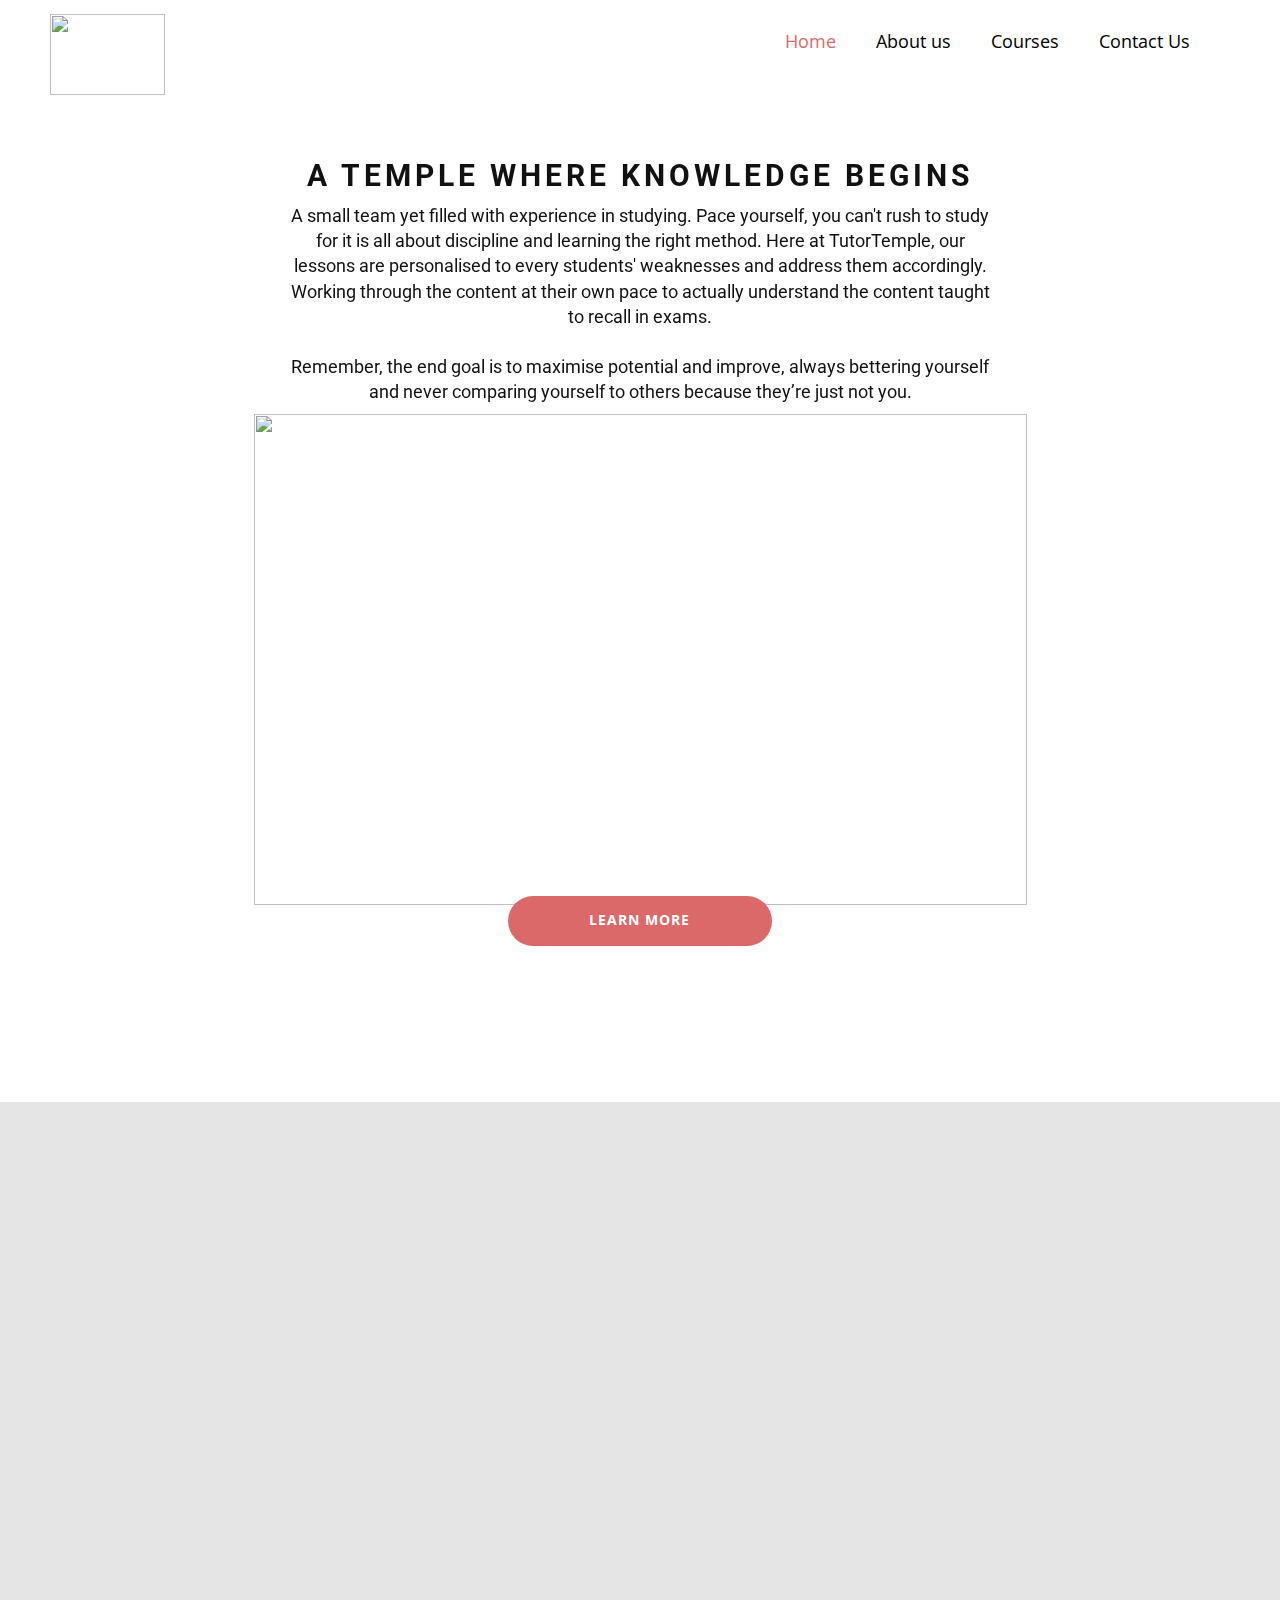
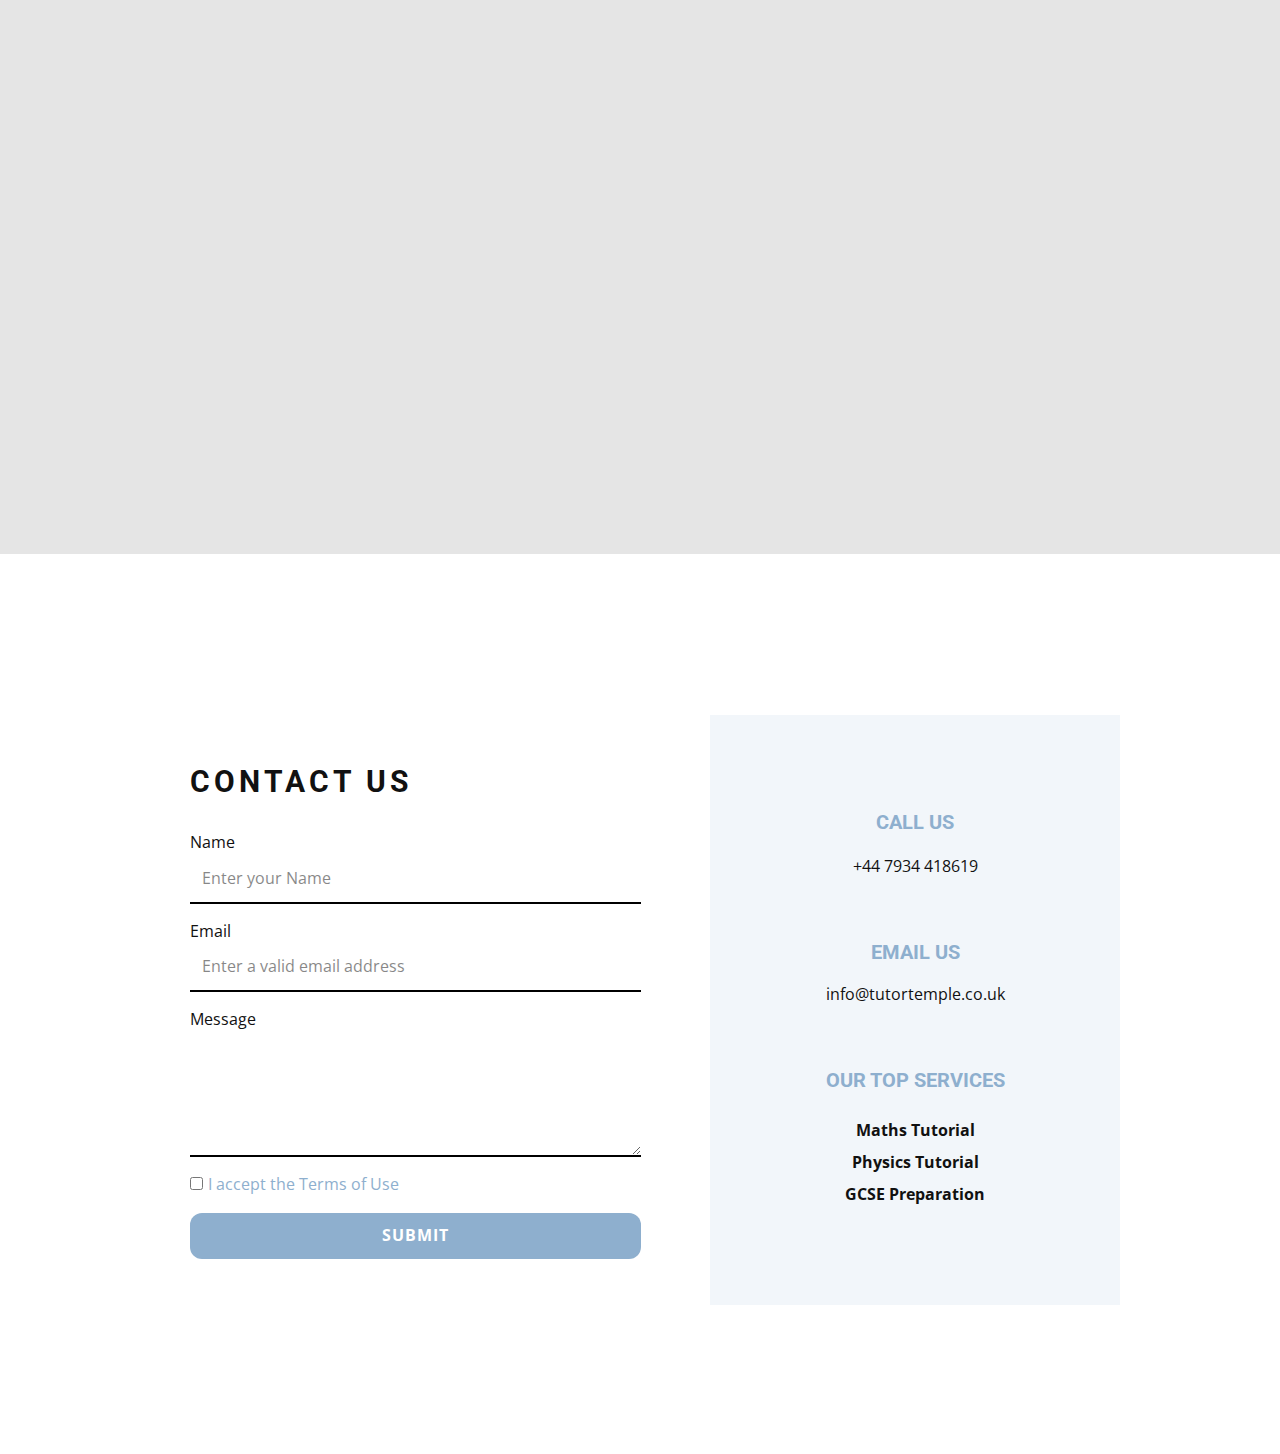
==== commit f338bac8: "final" ====
--- a/index.html
+++ b/index.html
@@ -74,46 +74,46 @@
         <h2 class="u-text u-text-1" data-animation-name="customAnimationIn" data-animation-duration="1750" data-animation-delay="500">Why Us?</h2>
         <div class="u-expanded-width u-list u-list-1">
           <div class="u-repeater u-repeater-1">
-            <div class="u-align-center u-container-style u-custom-item u-list-item u-radius-20 u-repeater-item u-shape-round u-white u-list-item-1" data-animation-name="customAnimationIn" data-animation-duration="1500" data-animation-delay="500">
+            <div class="u-align-center u-container-style u-custom-color-5 u-custom-item u-list-item u-radius-20 u-repeater-item u-shape-round u-list-item-1" data-animation-name="customAnimationIn" data-animation-duration="1500" data-animation-delay="500">
               <div class="u-container-layout u-similar-container u-container-layout-1">
-                <h2 class="u-custom-font u-custom-item u-font-lato u-text u-text-palette-1-base u-text-2">01</h2>
-                <h4 class="u-custom-font u-custom-item u-font-montserrat u-text u-text-palette-1-base u-text-3">Experienced</h4>
-                <p class="u-custom-item u-text u-text-grey-50 u-text-4">Our team is full of capable people who have the latest first-hand experience in GCSE examinations</p>
+                <h2 class="u-custom-font u-custom-item u-font-lato u-text u-text-custom-color-1 u-text-2">01</h2>
+                <h4 class="u-custom-font u-custom-item u-font-montserrat u-text u-text-custom-color-1 u-text-3"> Experienced</h4>
+                <p class="u-custom-item u-text u-text-grey-50 u-text-4"> Our team is full of capable people who have the latest first-hand experience in GCSE examinations</p>
               </div>
             </div>
-            <div class="u-align-center u-container-style u-custom-color-4 u-custom-item u-list-item u-radius-20 u-repeater-item u-shape-round u-list-item-2" data-animation-name="customAnimationIn" data-animation-duration="1500">
+            <div class="u-align-center u-container-style u-custom-item u-grey-15 u-list-item u-radius-20 u-repeater-item u-shape-round u-list-item-2" data-animation-name="customAnimationIn" data-animation-duration="1500">
               <div class="u-container-layout u-similar-container u-container-layout-2">
                 <h2 class="u-custom-font u-custom-item u-font-lato u-text u-text-body-color u-text-5">02</h2>
-                <h4 class="u-custom-font u-custom-item u-font-montserrat u-text u-text-body-color u-text-6">Efficient</h4>
-                <p class="u-custom-item u-text u-text-body-color u-text-7">While you may only have one tutor teaching your lessons, you will find a whole team behind the scenes personalising your lessons to maximise your potential.</p>
+                <h4 class="u-custom-font u-custom-item u-font-montserrat u-text u-text-body-color u-text-6"> All-rounded Support</h4>
+                <p class="u-custom-item u-text u-text-body-color u-text-7"> While you may only have one tutor teaching your lessons, you will find a whole team behind the scenes personalising your lessons to maximise your potential</p>
               </div>
             </div>
-            <div class="u-align-center u-container-style u-custom-item u-list-item u-radius-20 u-repeater-item u-shape-round u-white u-list-item-3" data-animation-name="customAnimationIn" data-animation-duration="1500" data-animation-delay="500">
+            <div class="u-align-center u-container-style u-custom-color-5 u-custom-item u-list-item u-radius-20 u-repeater-item u-shape-round u-list-item-3" data-animation-name="customAnimationIn" data-animation-duration="1500" data-animation-delay="500">
               <div class="u-container-layout u-similar-container u-container-layout-3">
-                <h2 class="u-custom-font u-custom-item u-font-lato u-text u-text-palette-1-base u-text-8">03</h2>
-                <h4 class="u-custom-font u-custom-item u-font-montserrat u-text u-text-palette-1-base u-text-9">Efficient</h4>
-                <p class="u-custom-item u-text u-text-grey-50 u-text-10">Unlike tutors you'll ever find in the UK, we structure our lessons accordingly and allocate time for student to ask, practice and learn, to ensure students get the most out of every lesson.</p>
+                <h2 class="u-custom-font u-custom-item u-font-lato u-text u-text-custom-color-1 u-text-8">03</h2>
+                <h4 class="u-custom-font u-custom-item u-font-montserrat u-text u-text-custom-color-1 u-text-9"> Efficient</h4>
+                <p class="u-custom-item u-text u-text-grey-50 u-text-10"> Unlike tutors you'll ever find in the UK, we structure our lessons accordingly and allocate time for student to ask, practice and learn, to ensure students get the most out of every lesson</p>
               </div>
             </div>
-            <div class="u-align-center u-container-style u-custom-color-4 u-custom-item u-list-item u-radius-20 u-repeater-item u-shape-round u-list-item-4" data-animation-name="customAnimationIn" data-animation-duration="1500" data-animation-delay="500">
+            <div class="u-align-center u-container-style u-custom-item u-grey-15 u-list-item u-radius-20 u-repeater-item u-shape-round u-list-item-4" data-animation-name="customAnimationIn" data-animation-duration="1500" data-animation-delay="500">
               <div class="u-container-layout u-similar-container u-container-layout-4">
                 <h2 class="u-custom-font u-custom-item u-font-lato u-text u-text-11">04</h2>
                 <h4 class="u-custom-font u-custom-item u-font-montserrat u-text u-text-12">Best Pricing</h4>
-                <p class="u-custom-item u-text u-text-13">Our efficient cost structure makes our prices well below market price.</p>
+                <p class="u-custom-item u-text u-text-13"> Our efficient cost structure makes our prices well below market price</p>
               </div>
             </div>
-            <div class="u-align-center u-container-style u-custom-item u-list-item u-radius-20 u-repeater-item u-shape-round u-white u-list-item-5" data-animation-name="customAnimationIn" data-animation-duration="1500" data-animation-delay="500">
+            <div class="u-align-center u-container-style u-custom-color-5 u-custom-item u-list-item u-radius-20 u-repeater-item u-shape-round u-list-item-5" data-animation-name="customAnimationIn" data-animation-duration="1500" data-animation-delay="500">
               <div class="u-container-layout u-similar-container u-container-layout-5">
-                <h2 class="u-custom-font u-custom-item u-font-lato u-text u-text-palette-1-base u-text-14">05</h2>
-                <h4 class="u-custom-font u-custom-item u-font-montserrat u-text u-text-palette-1-base u-text-15">Innovations</h4>
-                <p class="u-custom-item u-text u-text-grey-50 u-text-16">We make good use of technology and big data to analyse our students' common mistakes and difficulties, so that our students will never repeat mistakes of the past</p>
+                <h2 class="u-custom-font u-custom-item u-font-lato u-text u-text-custom-color-1 u-text-14">05</h2>
+                <h4 class="u-custom-font u-custom-item u-font-montserrat u-text u-text-custom-color-1 u-text-15">Innovations</h4>
+                <p class="u-custom-item u-text u-text-grey-50 u-text-16">Unlike other tutors, we do not blindly tutor students with our resources, instead we make good use of machine learning and big data to analyse our students' common mistakes and difficulties, so that our students will never repeat mistakes of the past</p>
               </div>
             </div>
-            <div class="u-align-center u-container-style u-custom-color-4 u-custom-item u-list-item u-radius-20 u-repeater-item u-shape-round u-list-item-6" data-animation-name="customAnimationIn" data-animation-duration="1500" data-animation-delay="500">
+            <div class="u-align-center u-container-style u-custom-item u-grey-15 u-list-item u-radius-20 u-repeater-item u-shape-round u-list-item-6" data-animation-name="customAnimationIn" data-animation-duration="1500" data-animation-delay="500">
               <div class="u-container-layout u-similar-container u-container-layout-6">
                 <h2 class="u-custom-font u-custom-item u-font-lato u-text u-text-17">06</h2>
                 <h4 class="u-custom-font u-custom-item u-font-montserrat u-text u-text-18">24/7 Support</h4>
-                <p class="u-custom-item u-text u-text-19">We are a team high on caffeine, so don't worry, our students can ask us questions anytime and expect a swift response</p>
+                <p class="u-custom-item u-text u-text-19"> We are a team high on caffeine, so don't worry, our students can ask us questions anytime and expect a swift response</p>
               </div>
             </div>
           </div>
@@ -145,7 +145,7 @@
                       <div class="u-form-agree u-form-group u-form-group-4">
                         <input type="checkbox" id="agree-f183" name="agree" class="u-agree-checkbox" required="">
                         <label for="agree-f183" class="u-agree-label u-label">
-                          <a class="u-active-none u-border-none u-btn u-button-link u-button-style u-hover-none u-none u-text-palette-1-base u-btn-1" href="#">I accept the Terms of Use</a>
+                          <a class="u-active-none u-border-none u-btn u-button-link u-button-style u-hover-none u-none u-text-palette-1-base u-btn-1" href="Terms-Of-Use.html">I accept the Terms of Use</a>
                         </label>
                       </div>
                       <div class="u-align-left u-form-group u-form-submit">
@@ -177,9 +177,5 @@
       </div>
     </section>
     
-    
-    <footer class="u-align-center u-clearfix u-footer u-grey-80 u-footer" id="sec-57d0"><div class="u-clearfix u-sheet u-sheet-1"></div></footer>
-    <section class="u-backlink u-clearfix u-grey-80">
-    </section>
   
 </body></html>